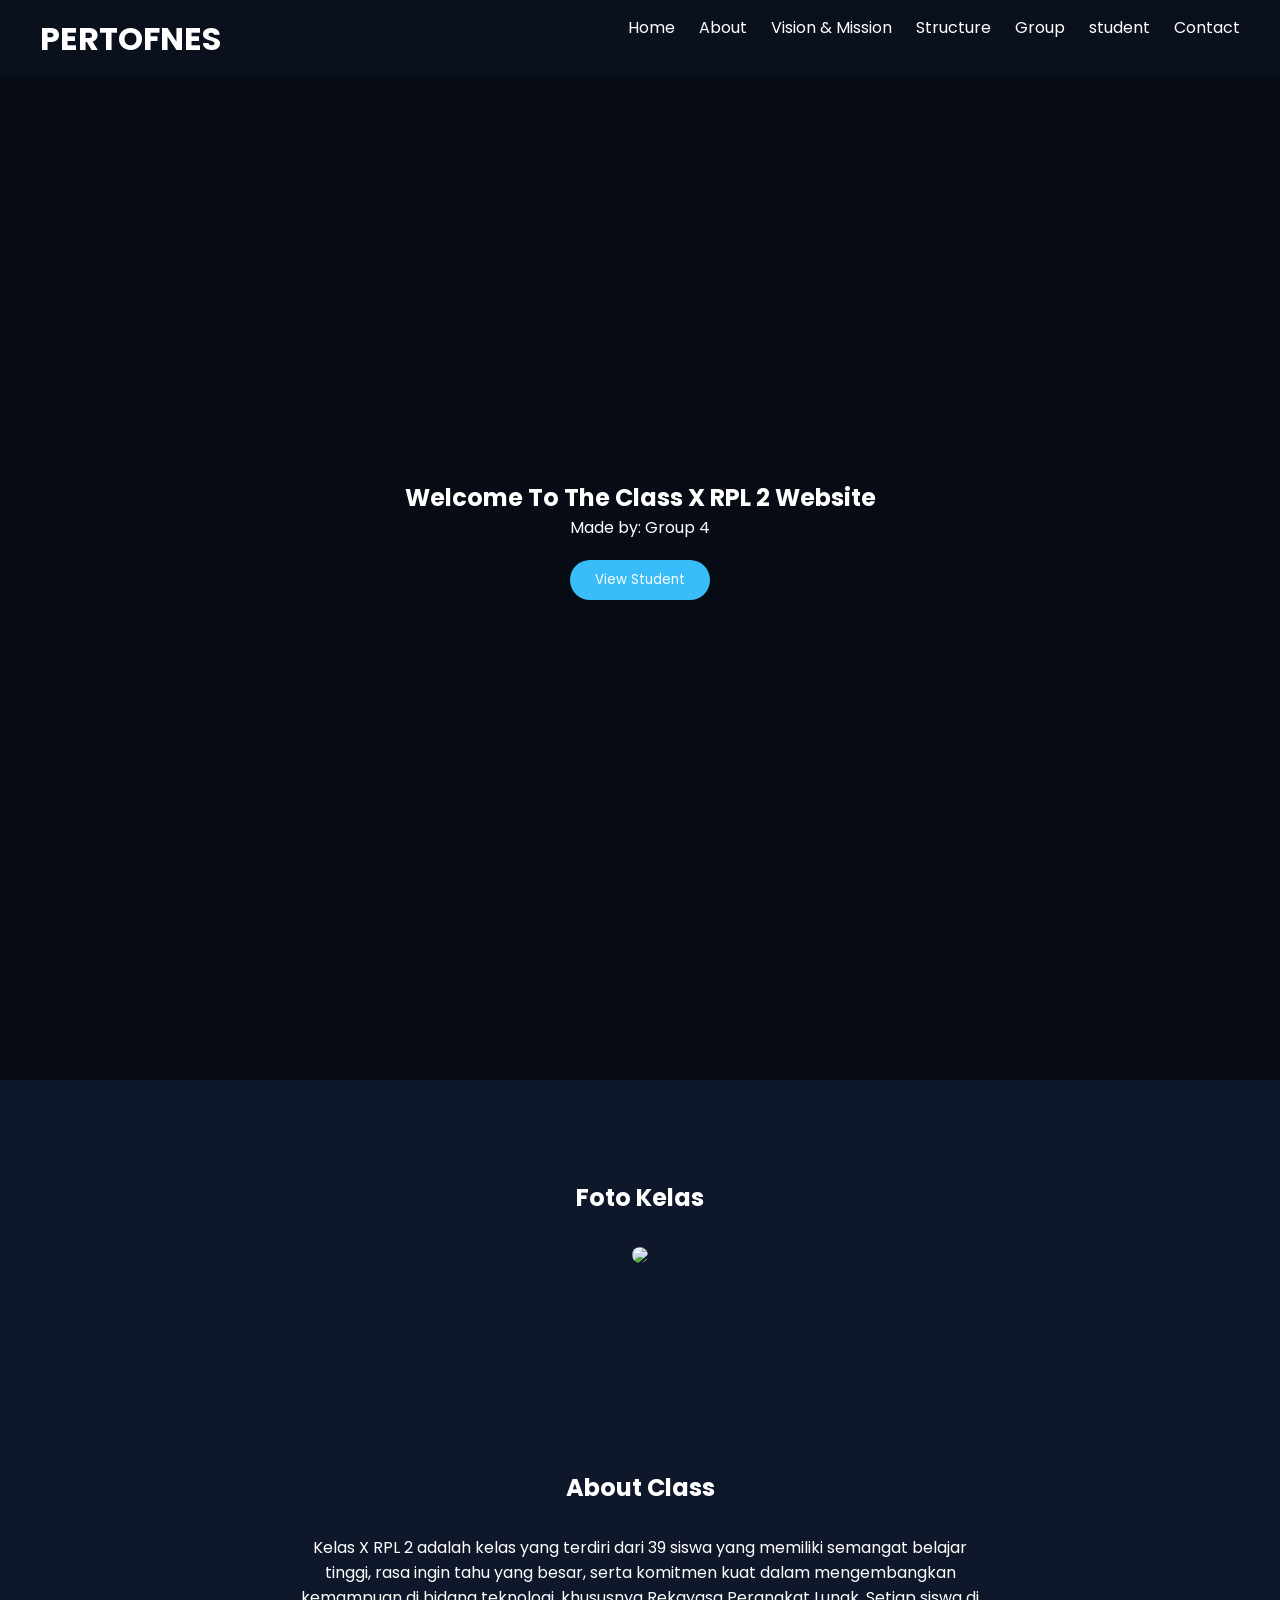
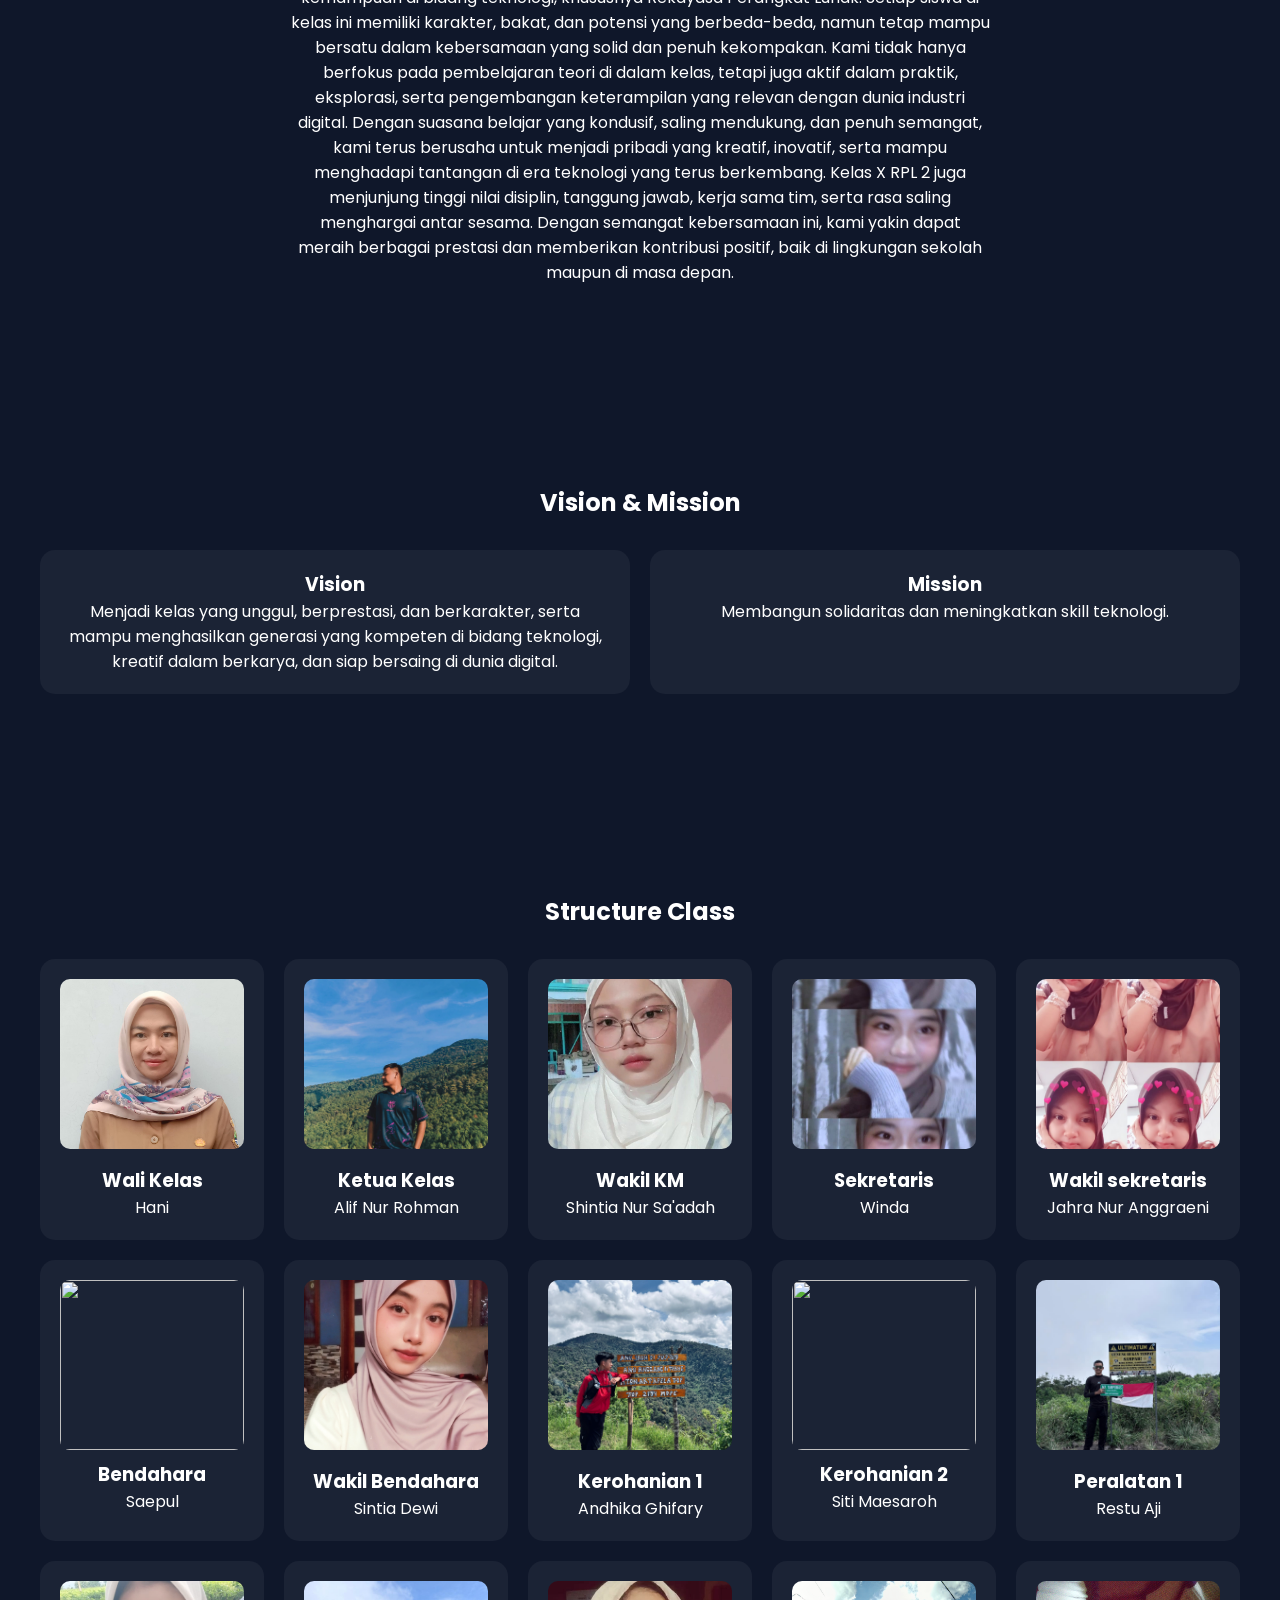
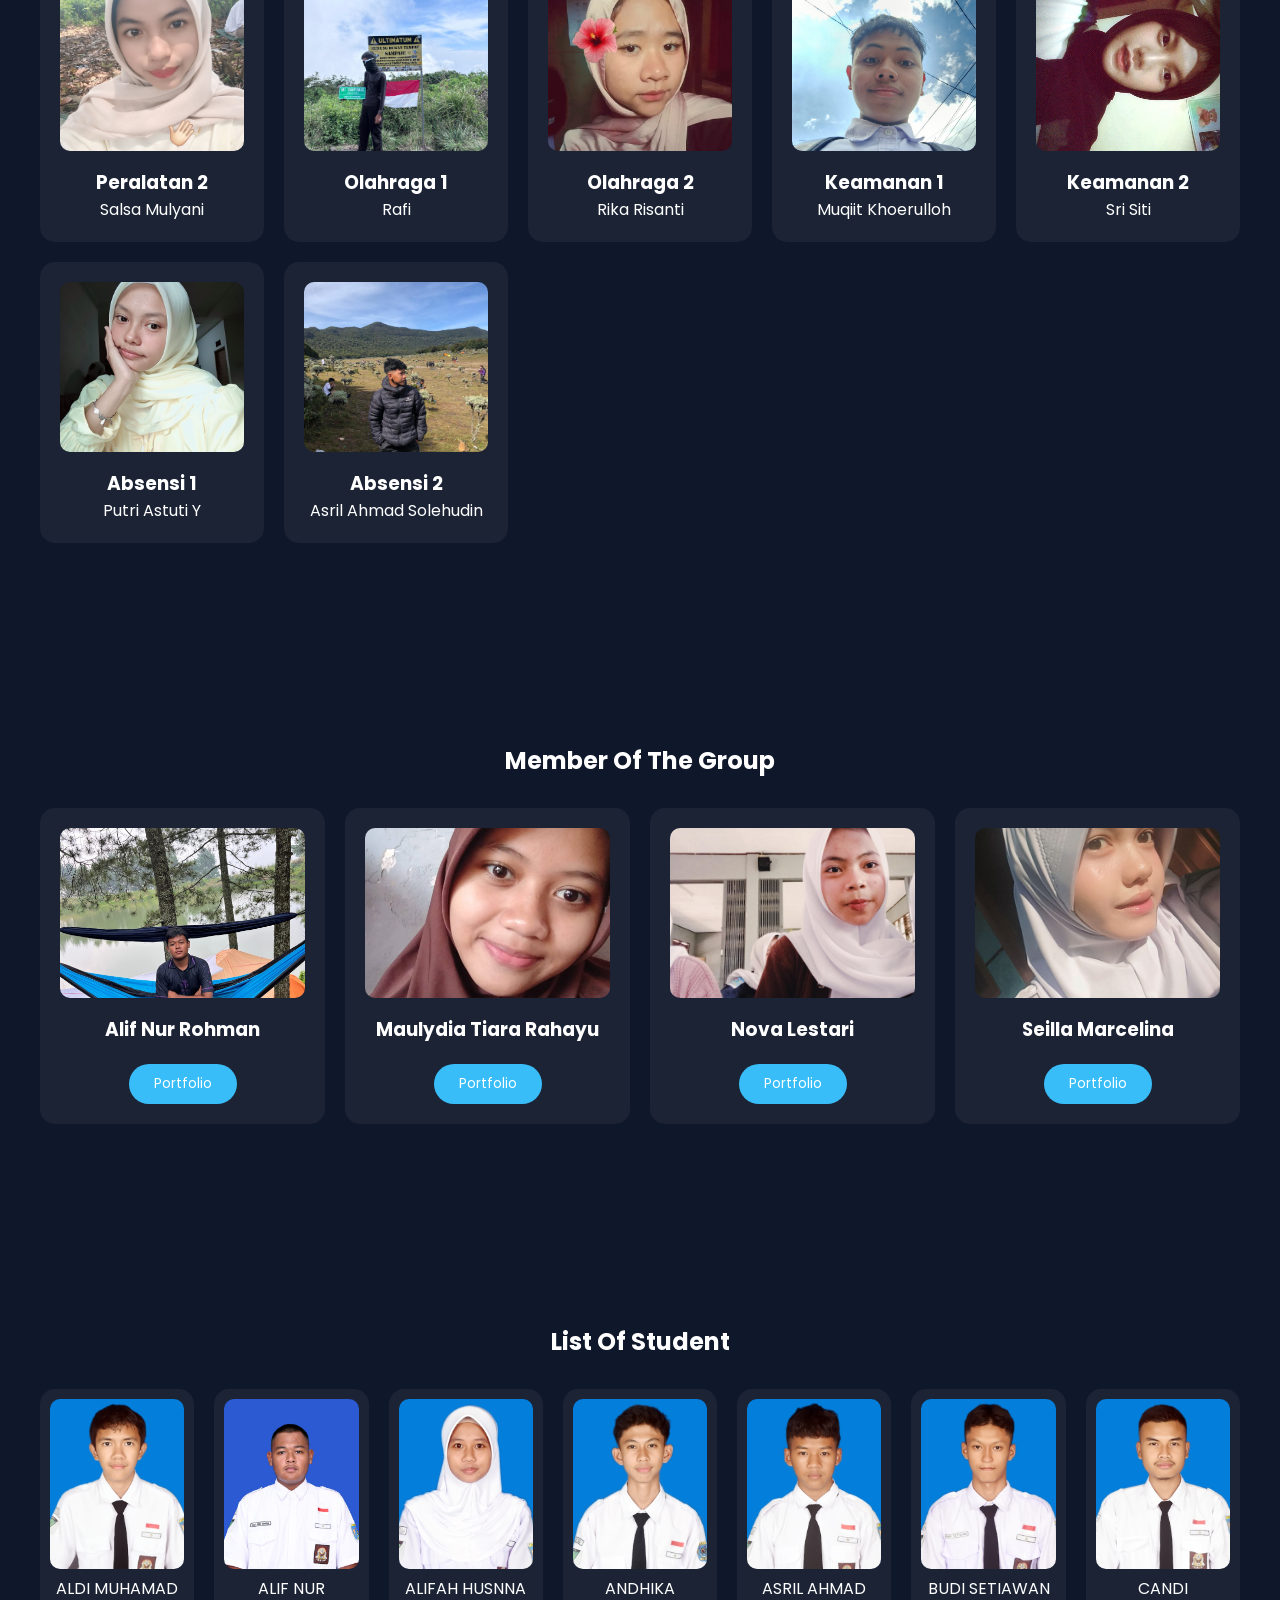
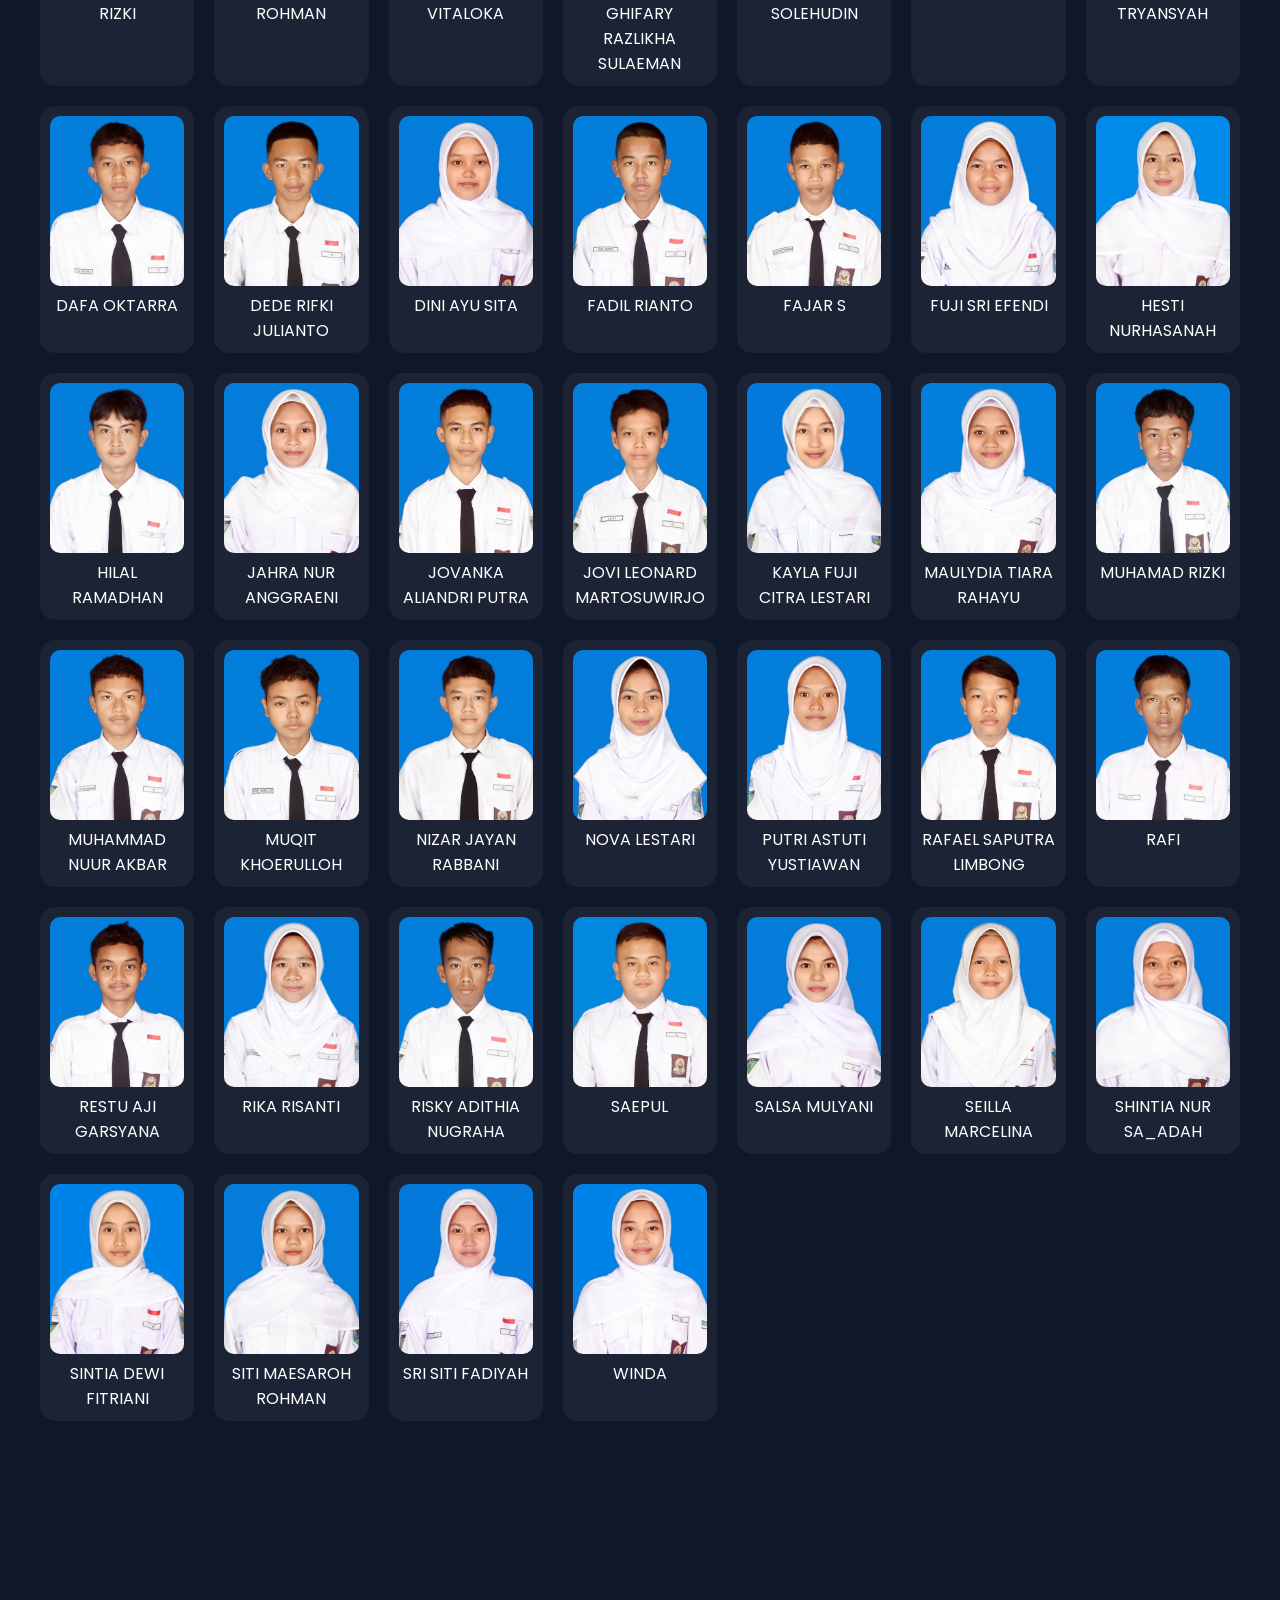
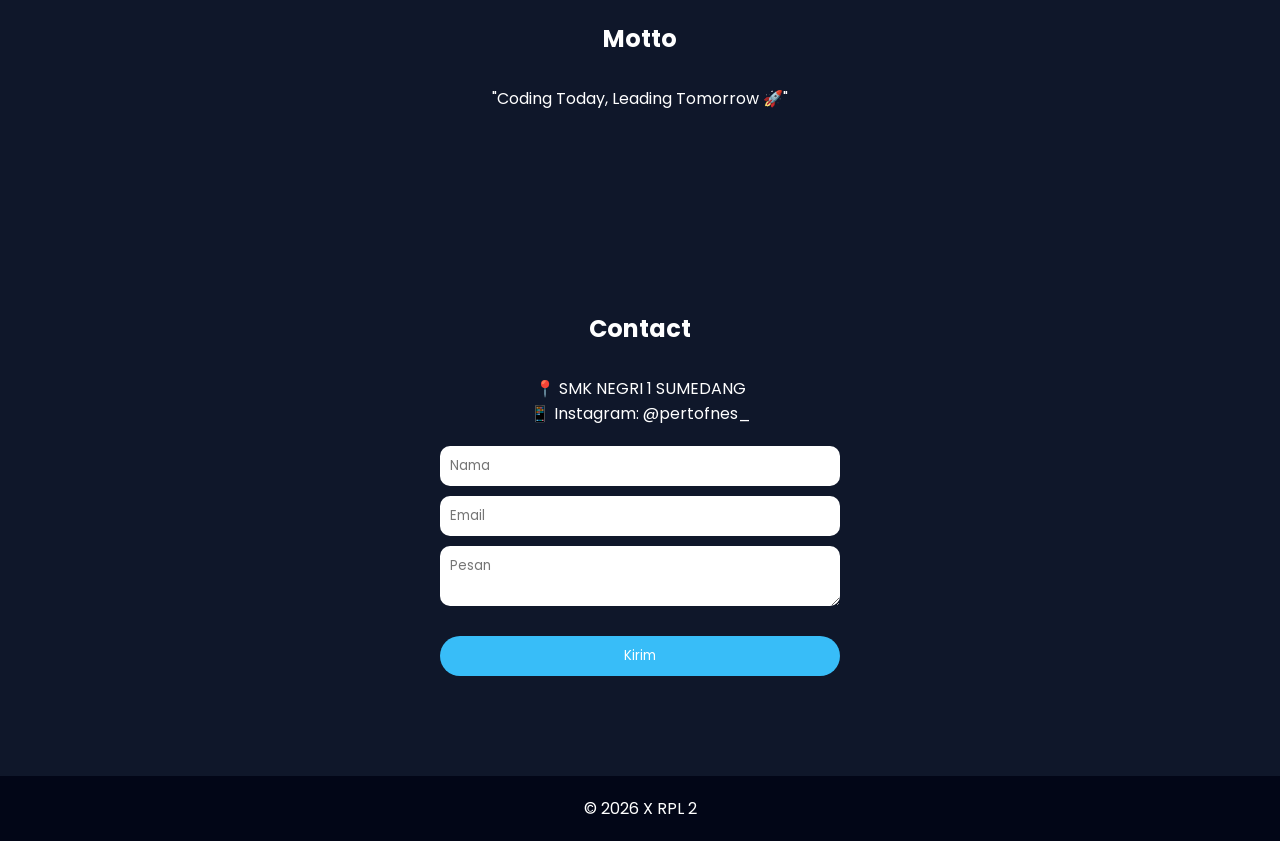
==== index.html @ 8fd311f5 "projeck pertama" ====
<!DOCTYPE html>
<html lang="id">
<head>
  <meta charset="UTF-8">
  <meta name="viewport" content="width=device-width, initial-scale=1.0">
  <title>PERTOFNES</title>

  <link rel="stylesheet" href="style.css">
  <link rel="icon" href="kls.jpg">
  <link href="https://fonts.googleapis.com/css2?family=Poppins:wght@300;500;700&display=swap" rel="stylesheet">
</head>
<body>

<header>
  <h1>PERTOFNES</h1>
  <nav>
    <a href="#home">Home</a>
    <a href="#about">About</a>
    <a href="#visi">Vision & Mission</a>
    <a href="#structure">Structure</a>
    <a href="#Group">Group</a>
    <a href="#students">student</a>
    <a href="#contact">Contact</a>
  </nav>
</header>

<!-- HERO -->
<section class="hero" id="home">
  <div>
    <h2 class="animate">Welcome To The Class X RPL 2 Website</h2>
    <p class="animate delay1">Made by: Group 4</p>
    <a href="#students"><button class="btn animate delay2">View Student</button></a>
  </div>
</section>

<!-- FOTO KELAS -->
<section>
  <h2 class="title">Foto Kelas</h2>
  <div class="center">
    <img src="fotokebutuhanweb/FOTO KLS.jpeg" class="photo">
  </div>
</section>

<!-- ABOUT -->
<section id="about">
  <h2 class="title">About Class</h2>
  <p class="center">
    Kelas X RPL 2 adalah kelas yang terdiri dari 39 siswa yang memiliki 
    semangat belajar tinggi, rasa ingin tahu yang besar, serta komitmen kuat dalam mengembangkan 
    kemampuan di bidang teknologi, khususnya Rekayasa Perangkat Lunak. 
    Setiap siswa di kelas ini memiliki karakter, bakat, dan potensi yang berbeda-beda, namun tetap
     mampu bersatu dalam kebersamaan yang solid dan penuh kekompakan.
Kami tidak hanya berfokus pada pembelajaran teori di dalam kelas, tetapi juga aktif dalam praktik, 
eksplorasi, serta pengembangan keterampilan yang relevan dengan dunia industri digital. 
Dengan suasana belajar yang kondusif, saling mendukung, dan penuh semangat, kami terus berusaha 
untuk menjadi pribadi yang kreatif, inovatif, serta mampu menghadapi tantangan 
di era teknologi yang terus berkembang.
Kelas X RPL 2 juga menjunjung tinggi nilai disiplin, tanggung jawab, kerja sama tim, serta rasa 
saling menghargai antar sesama. Dengan semangat kebersamaan ini, kami yakin dapat meraih berbagai prestasi dan memberikan kontribusi positif, baik di 
lingkungan sekolah maupun di masa depan.
  </p>
</section>

<!-- VISI MISI -->
<section id="visi">
  <h2 class="title">Vision & Mission</h2>
  <div class="grid">
    <div class="card">
      <h3>Vision</h3>
      <p>Menjadi kelas yang unggul, berprestasi, dan berkarakter, 
        serta mampu menghasilkan generasi yang kompeten di bidang teknologi,
         kreatif dalam berkarya, dan siap bersaing di dunia digital.</p>
    </div>
    <div class="card">
      <h3>Mission</h3>
      <p>Membangun solidaritas dan meningkatkan skill teknologi.</p>
    </div>
  </div>
</section>

<!-- STRUKTUR -->
<section id="structure">
  <h2 class="title">Structure Class</h2>
  <div class="grid">

    <div class="card">
      <img src="fotoorganigramkls/bu hani.jpeg">
      <h3>Wali Kelas</h3>
      <p>Hani</p>
    </div>

    <div class="card">
      <img src="fotoorganigramkls/alip.jpeg">
      <h3>Ketua Kelas</h3>
      <p>Alif Nur Rohman</p>
    </div>

    <div class="card">
      <img src="fotoorganigramkls/shintiA.jpeg">
      <h3>Wakil KM</h3>
      <p>Shintia Nur Sa'adah</p>
    </div>

    <div class="card">
      <img src="fotoorganigramkls/winda.jpeg">
      <h3>Sekretaris</h3>
      <p>Winda</p>
    </div>

    <div class="card">
      <img src="fotoorganigramkls/jahra.jpeg">
      <h3>Wakil sekretaris</h3>
      <p>Jahra Nur Anggraeni</p>
    </div>

    <div class="card">
      <img src="img/wakil.jpg">
      <h3>Bendahara</h3>
      <p>Saepul</p>
    </div>

    <div class="card">
      <img src="fotoorganigramkls/sintia d.jpeg">
      <h3>Wakil Bendahara</h3>
      <p>Sintia Dewi</p>
    </div>

    <div class="card">
      <img src="fotoorganigramkls/dika.jpeg">
      <h3>Kerohanian 1</h3>
      <p>Andhika Ghifary</p>
    </div>

    <div class="card">
      <img src="img/ketua.jpg">
      <h3>Kerohanian 2</h3>
      <p>Siti Maesaroh</p>
    </div>

    <div class="card">
      <img src="fotoorganigramkls/restu.jpeg">
      <h3>Peralatan 1</h3>
      <p>Restu Aji</p>
    </div>

    <div class="card">
      <img src="fotoorganigramkls/salsa.jpeg">
      <h3>Peralatan 2</h3>
      <p>Salsa Mulyani</p>
    </div>

    <div class="card">
      <img src="fotoorganigramkls/rafi.jpeg">
      <h3>Olahraga 1</h3>
      <p>Rafi</p>
    </div>

    <div class="card">
      <img src="fotoorganigramkls/rika.jpeg">
      <h3>Olahraga 2</h3>
      <p>Rika Risanti</p>
    </div>

    <div class="card">
      <img src="fotoorganigramkls/muqit.jpeg">
      <h3>Keamanan 1</h3>
      <p>Muqiit Khoerulloh</p>
    </div>

    <div class="card">
      <img src="fotoorganigramkls/sri.jpeg">
      <h3>Keamanan 2</h3>
      <p>Sri Siti</p>
    </div>

    <div class="card">
      <img src="fotoorganigramkls/putri.jpeg">
      <h3>Absensi 1</h3>
      <p>Putri Astuti Y</p>
    </div>

    <div class="card">
      <img src="fotoorganigramkls/asril.jpeg">
      <h3>Absensi 2</h3>
      <p>Asril Ahmad Solehudin</p>
    </div>



  </div>
</section>

<!-- Group -->
<section id="Group">
  <h2 class="title">Member Of The Group</h2>
  <div class="grid">

    <div class="card">
      <img src="fotokelompok/alif.jpeg">
      <h3>Alif Nur Rohman</h3>
      <a href="alif/index.html">
  <button class="btn">Portfolio</button>
</a>
    </div>

    <div class="card">
      <img src="fotokelompok/lydia.jpeg">
      <h3>Maulydia Tiara Rahayu</h3>
      <a href="#portfolio-alif">
  <button class="btn">Portfolio</button>
</a>
    </div>

    <div class="card">
      <img src="fotokelompok/nova.jpeg">
      <h3>Nova Lestari</h3>
      <a href="nova/index.html">
  <button class="btn">Portfolio</button>
</a>
    </div>

    <div class="card">
      <img src="fotokelompok/seila.jpeg">
      <h3>Seilla Marcelina</h3>
      <a href="seila/index.html">
  <button class="btn">Portfolio</button>
</a>
    </div>
    

  </div>
</section>

<!-- SISWA -->
<section id="students">
  <h2 class="title">List Of Student</h2>

  <div class="students">

    <!-- COPY SAMPAI 39 -->
    <div class="student">
      <img src="Foto_siswa/ALDI MUHAMAD RIZKI.jpg">
      <p>ALDI MUHAMAD RIZKI</p>
    </div>

    <div class="student">
      <img src="Foto_siswa/ALIF NUR ROHMAN.jpeg">
      <p>ALIF NUR ROHMAN</p>
    </div>

    <div class="student">
      <img src="Foto_siswa/ALIFAH HUSNNA VITALOKA-0107704383.jpg">
      <p>ALIFAH HUSNNA VITALOKA</p>
    </div>

    <div class="student">
      <img src="Foto_siswa/ANDHIKA GHIFARY RAZLIKHA SULAEMAN-0102181072.jpg">
      <p>ANDHIKA GHIFARY RAZLIKHA SULAEMAN</p>
    </div>

    <div class="student">
      <img src="Foto_siswa/ASRIL AHMAD SOLEHUDIN-0094312665.jpg">
      <p>ASRIL AHMAD SOLEHUDIN</p>
    </div>

    <div class="student">
      <img src="Foto_siswa/BUDI SETIAWAN-0098293797.jpg">
      <p>BUDI SETIAWAN</p>
    </div>

    <div class="student">
      <img src="Foto_siswa/CANDI TRYANSYAH-0098088178.jpg">
      <p>CANDI TRYANSYAH</p>
    </div>

    <div class="student">
      <img src="Foto_siswa/DAFA OKTARRA-0091550302.jpg">
      <p>DAFA OKTARRA</p>
    </div>

    <div class="student">
      <img src="Foto_siswa/DEDE RIFKI JULIANTO-0094046490.jpg">
      <p>DEDE RIFKI JULIANTO</p>
    </div>

    <div class="student">
      <img src="Foto_siswa/DINI AYU SITA-0096106230.jpg">
      <p>DINI AYU SITA</p>
    </div>

    <div class="student">
      <img src="Foto_siswa/FADIL RIANTO-0103361212.jpg">
      <p>FADIL RIANTO</p>
    </div>

    <div class="student">
      <img src="Foto_siswa/FAJAR SHAFIYYURRAHMAN-0098194234.jpg">
      <p>FAJAR S</p>
    </div>

    <div class="student">
      <img src="Foto_siswa/FUJI SRI EFENDI-0109288271.jpg">
      <p>FUJI SRI EFENDI</p>
    </div>

    <div class="student">
      <img src="Foto_siswa/HESTI NURHASANAH-0091072971.jpg">
      <p>HESTI NURHASANAH</p>
    </div>

    <div class="student">
      <img src="Foto_siswa/HILAL RAMADHAN-0095144870.jpg">
      <p>HILAL RAMADHAN</p>
    </div>

    <div class="student">
      <img src="Foto_siswa/JAHRA NUR ANGGRAENI-0107583847.jpg">
      <p>JAHRA NUR ANGGRAENI</p>
    </div>

    <div class="student">
      <img src="Foto_siswa/JOVANKA ALIANDRI PUTRA-0094616075.jpg">
      <p>JOVANKA ALIANDRI PUTRA</p>
    </div>

    <div class="student">
      <img src="Foto_siswa/JOVI LEONARD MARTOSUWIRJO-0105346986.jpg">
      <p>JOVI LEONARD MARTOSUWIRJO</p>
    </div>

    <div class="student">
      <img src="Foto_siswa/KAYLA FUJI CITRA LESTARI-0094347606.jpg">
      <p>KAYLA FUJI CITRA LESTARI</p>
    </div>

    <div class="student">
      <img src="Foto_siswa/MAULYDIA TIARA RAHAYU-0103993760.jpg">
      <p>MAULYDIA TIARA RAHAYU</p>
    </div>

    <div class="student">
      <img src="Foto_siswa/MUHAMAD RIZKI-0092310372.jpg">
      <p>MUHAMAD RIZKI</p>
    </div>

    <div class="student">
      <img src="Foto_siswa/MUHAMMAD NUUR AKBAR-0092349039.jpg">
      <p>MUHAMMAD NUUR AKBAR</p>
    </div>

    <div class="student">
      <img src="Foto_siswa/MUQIT KHOERULLOH-0094655628.jpg">
      <p>MUQIT KHOERULLOH</p>
    </div>

    <div class="student">
      <img src="Foto_siswa/NIZAR JAYAN RABBANI-0106928569.jpg">
      <p>NIZAR JAYAN RABBANI</p>
    </div>

    <div class="student">
      <img src="Foto_siswa/NOVA LESTARI-010500634.jpg">
      <p>NOVA LESTARI</p>
    </div>

    <div class="student">
      <img src="Foto_siswa/PUTRI ASTUTI YUSTIAWAN-0098525504.jpg">
      <p>PUTRI ASTUTI YUSTIAWAN</p>
    </div>

    <div class="student">
      <img src="Foto_siswa/RAFAEL SAPUTRA LIMBONG-0104493377.jpg">
      <p>RAFAEL SAPUTRA LIMBONG</p>
    </div>

    <div class="student">
      <img src="Foto_siswa/RAFI-0105453886.jpg">
      <p>RAFI</p>
    </div>

    <div class="student">
      <img src="Foto_siswa/RESTU AJI GARSYANA-0106902743.jpg">
      <p>RESTU AJI GARSYANA</p>
    </div>

    <div class="student">
      <img src="Foto_siswa/RIKA RISANTI-0108927209.jpg">
      <p>RIKA RISANTI</p>
    </div>

    <div class="student">
      <img src="Foto_siswa/RISKY ADITHIA NUGRAHA-0108529882.jpg">
      <p>RISKY ADITHIA NUGRAHA</p>
    </div>

    <div class="student">
      <img src="Foto_siswa/SAEPUL-3099812889.jpg">
      <p>SAEPUL</p>
    </div>

    <div class="student">
      <img src="Foto_siswa/SALSA MULYANI-0101814347.jpg">
      <p>SALSA MULYANI</p>
    </div>

    <div class="student">
      <img src="Foto_siswa/SEILLA MARCELINA-0103711868.jpg">
      <p>SEILLA MARCELINA</p>
    </div>

    <div class="student">
      <img src="Foto_siswa/SHINTIA NUR SA_ADAH0103362442.jpg">
      <p>SHINTIA NUR SA_ADAH</p>
    </div>

    <div class="student">
      <img src="Foto_siswa/SINTIA DEWI FITRIANI-0098276782.jpg">
      <p>SINTIA DEWI FITRIANI</p>
    </div>

    <div class="student">
      <img src="Foto_siswa/SITI MAESAROH ROHMAN-0103262822.jpg">
      <p>SITI MAESAROH ROHMAN</p>
    </div>

    <div class="student">
      <img src="Foto_siswa/SRI SITI FADIYAH-0102488785.jpg">
      <p>SRI SITI FADIYAH</p>
    </div>

    <div class="student">
      <img src="Foto_siswa/WINDA-0094052680.jpg">
      <p>WINDA</p>
    </div>

  </div>
</section>

<!-- MOTTO -->
<section>
  <h2 class="title">Motto</h2>
  <p class="center">"Coding Today, Leading Tomorrow 🚀"</p>
</section>


<!-- CONTACT -->
<section id="contact">
  <h2 class="title">Contact</h2>

  <div class="contact-box">
    <p>📍 SMK NEGRI 1 SUMEDANG</p>
    <p>📱 Instagram: @pertofnes_</p>
  </div>

  <form class="contact-form">
    <input type="text" placeholder="Nama">
    <input type="email" placeholder="Email">
    <textarea placeholder="Pesan"></textarea>

    <button class="btn">Kirim</button>
  </form>
</section>
<footer>
  <p>© 2026 X RPL 2</p>
</footer>

<!-- POPUP FOTO -->
<div id="popup" class="popup">
  <span class="close">&times;</span>
  <img src="" id="popup-img" class="popup-img">
</div>

<script src="script.js"></script>

</body>
</html>
---- style.css ----
html {
  scroll-behavior: smooth;
}

* {
  margin: 0;
  padding: 0;
  box-sizing: border-box;
  font-family: 'Poppins', sans-serif;
}

body {
  background: #0f172a;
  color: white;
}

/* NAV */
header {
  position: fixed;
  width: 100%;
  display: flex;
  justify-content: space-between;
  padding: 15px 40px;

  background: rgba(15,23,42,0.4);
  backdrop-filter: blur(10px);

  z-index: 1000;
}

nav a {
  margin-left: 20px;
  color: white;
  text-decoration: none;
}

nav a:hover {
  color: #38bdf8;
}

.hero {
  height: 120vh;
  display: flex;
  justify-content: center;
  align-items: center;
  text-align: center;
  position: relative;
  overflow: hidden;

  background:
  linear-gradient(rgba(0,0,0,0.5),
  rgba(0,0,0,0.5)),
  url('fotokebutuhanweb/background.jpeg    ');

  background-size: cover;
  background-position: center;

  animation: zoomBg 10s infinite alternate;
}

/* ISI HERO */
.hero div{
  position: relative;
  z-index: 2;
}

/* ANIMASI FOTO */
@keyframes zoomBg {

  0%{
    background-size:100%;
  }

  100%{
    background-size:110%;
  }

}

/* BUTTON */
.btn {
  margin-top: 20px;
  padding: 10px 25px;
  border-radius: 25px;
  border: none;
  background: #38bdf8;
  color: white;
  cursor: pointer;
}

/* SECTION */
section {
  padding: 100px 40px;
}

.title {
  text-align: center;
  margin-bottom: 30px;
}

.center {
  text-align: center;
  max-width: 700px;
  margin: auto;
}

/* FOTO */
.photo {
  width: 80%;
  max-width: 800px;
  border-radius: 20px;
}

/* GRID */
.grid {
  display: grid;
  grid-template-columns: repeat(auto-fit,minmax(200px,1fr));
  gap: 20px;
}

/* CARD */
.card {
  background: rgba(255,255,255,0.05);
  padding: 20px;
  border-radius: 15px;
  text-align: center;
  transition: 0.3s;
}

.card img {
  width: 100%;
  height: 170px;
  object-fit: cover;
  border-radius: 10px;
  margin-bottom: 10px;
}

.card:hover {
  transform: translateY(-8px);
  box-shadow: 0 0 15px #38bdf8;
}

/* SISWA */
.students {
  display: grid;
  grid-template-columns: repeat(auto-fill, minmax(150px,1fr));
  gap: 20px;
}

.student {
  background: rgba(255,255,255,0.05);
  padding: 10px;
  border-radius: 15px;
  text-align: center;
  transition: 0.3s;
}

.student:hover {
  transform: scale(1.05);
  box-shadow: 0 0 15px #38bdf8;
}

.student img {
  width: 100%;
  height: 170px;
  object-fit: cover;
  border-radius: 10px;
}



/* CONTACT */
.contact-box {
  text-align: center;
  margin-bottom: 20px;
}

.contact-form {
  display: flex;
  flex-direction: column;
  max-width: 400px;
  margin: auto;
}

.contact-form input,
.contact-form textarea {
  margin-bottom: 10px;
  padding: 10px;
  border-radius: 10px;
  border: none;
}

/* FOOTER */
footer {
  text-align: center;
  padding: 20px;
  background: #020617;
}

/* ANIMASI */
.animate {
  opacity: 0;
  transform: translateY(30px);
  animation: fade 1s forwards;
}

.delay1 {animation-delay:0.3s;}
.delay2 {animation-delay:0.6s;}

@keyframes fade {
  to {opacity:1; transform:translateY(0);}
}

/* POPUP FOTO */
.popup{
  display:none;
  position:fixed;
  top:0;
  left:0;
  width:100%;
  height:100%;
  background:rgba(0,0,0,0.9);
  justify-content:center;
  align-items:center;
  z-index:9999;
}

.popup-img{
  max-width:90%;
  max-height:90%;
  border-radius:20px;
}

.close{
  position:absolute;
  top:20px;
  right:35px;
  color:white;
  font-size:40px;
  cursor:pointer;
}
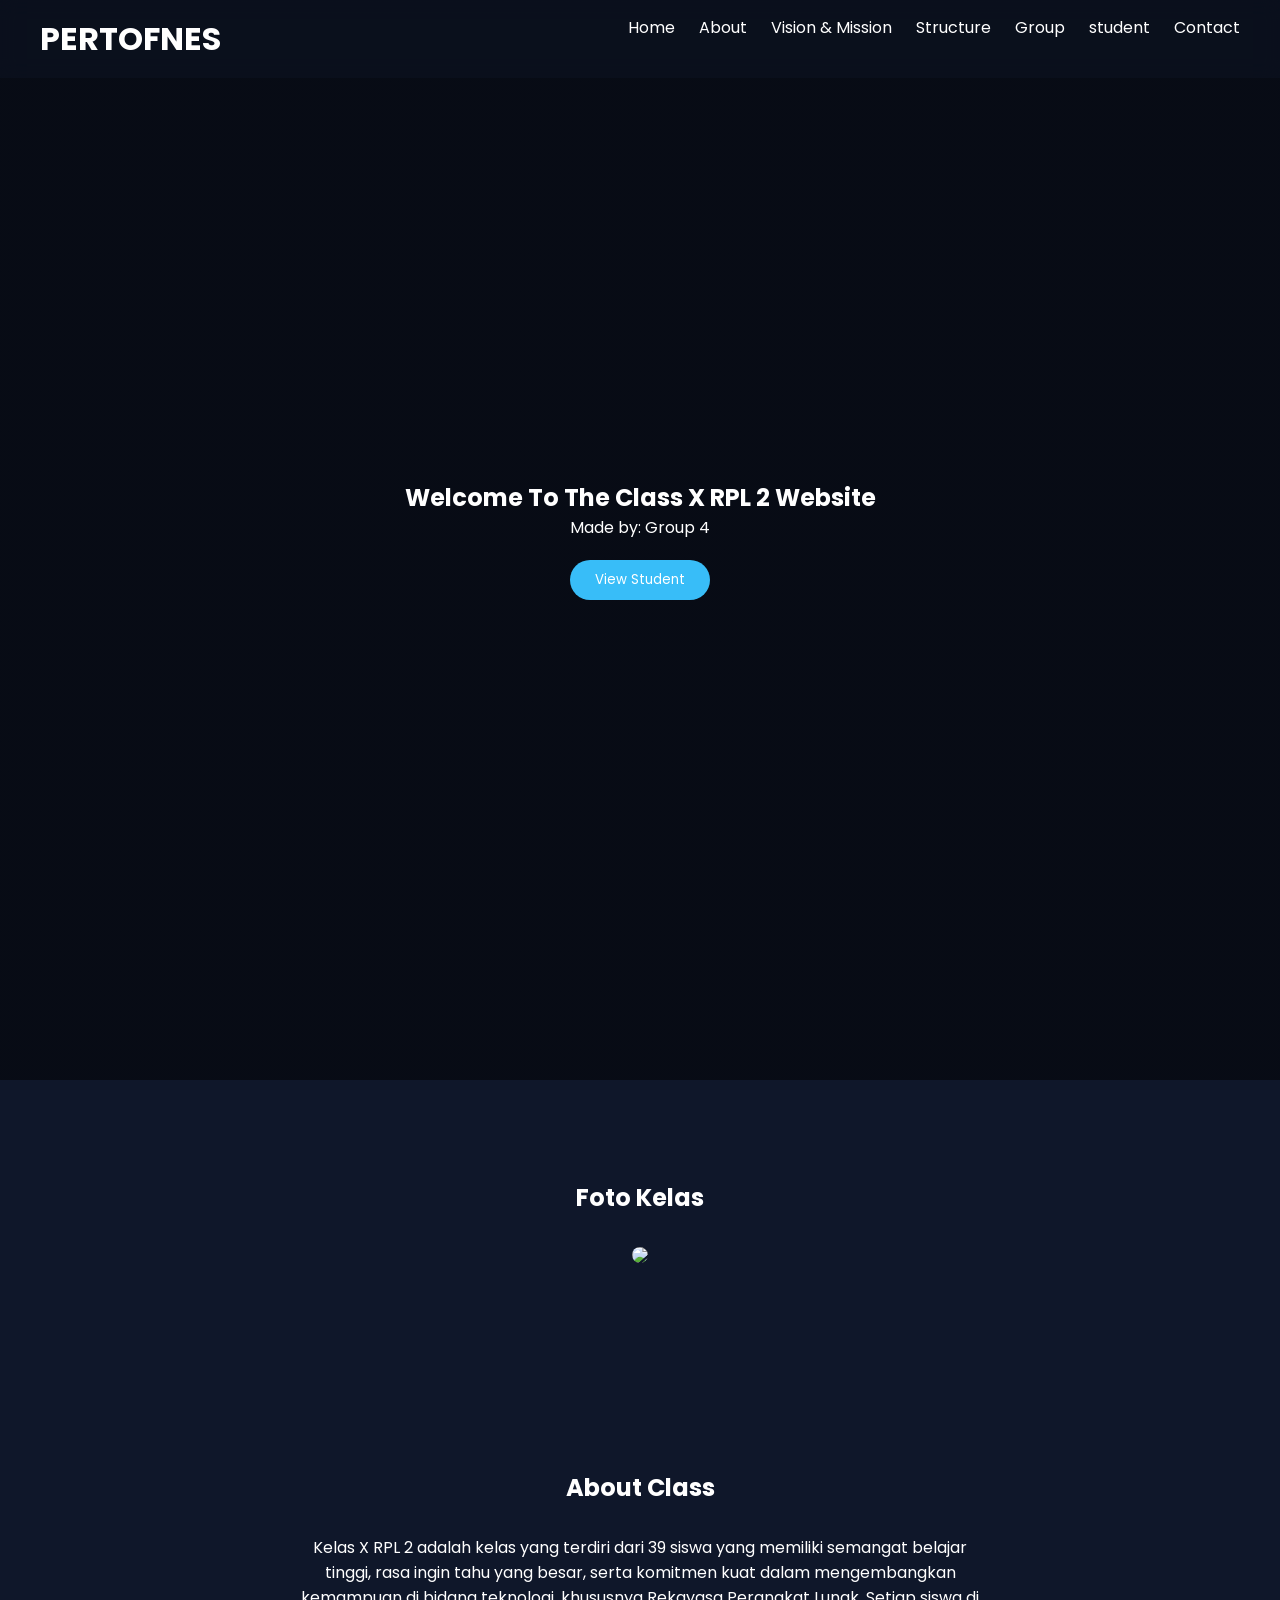
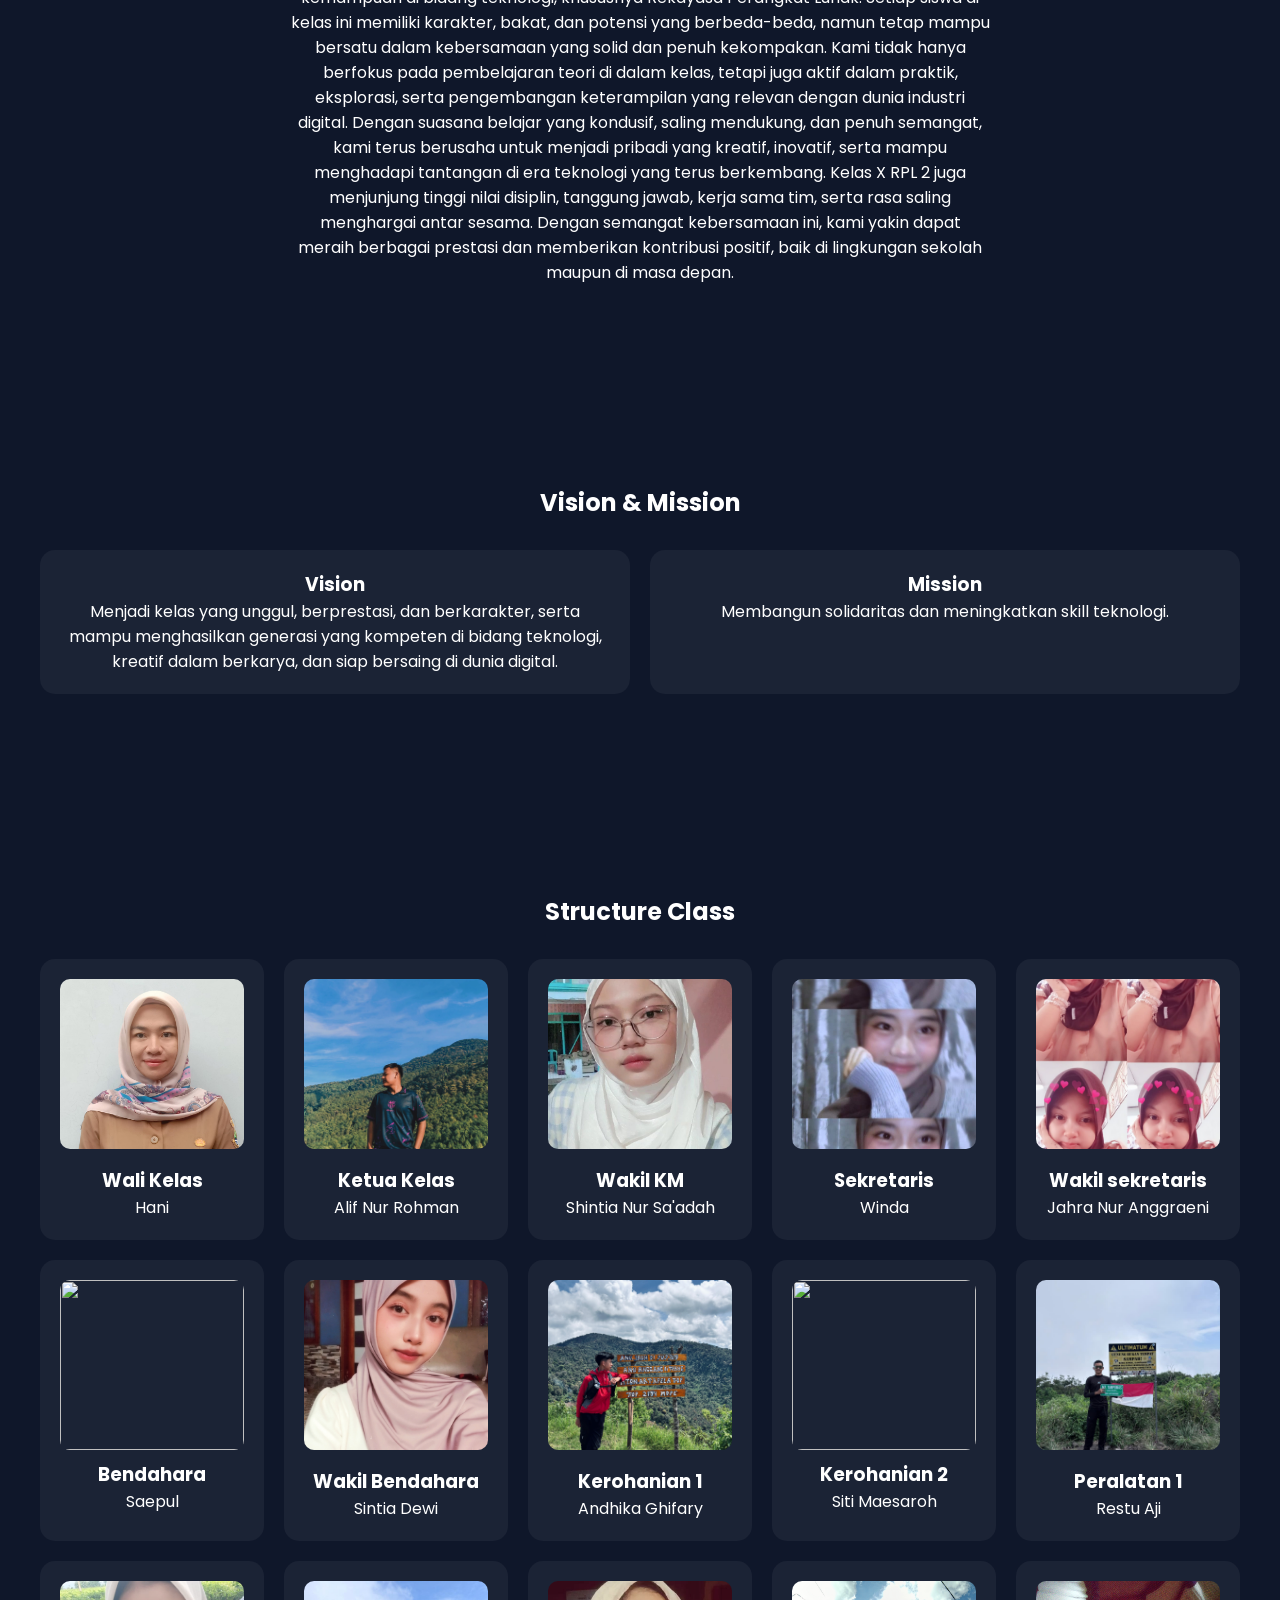
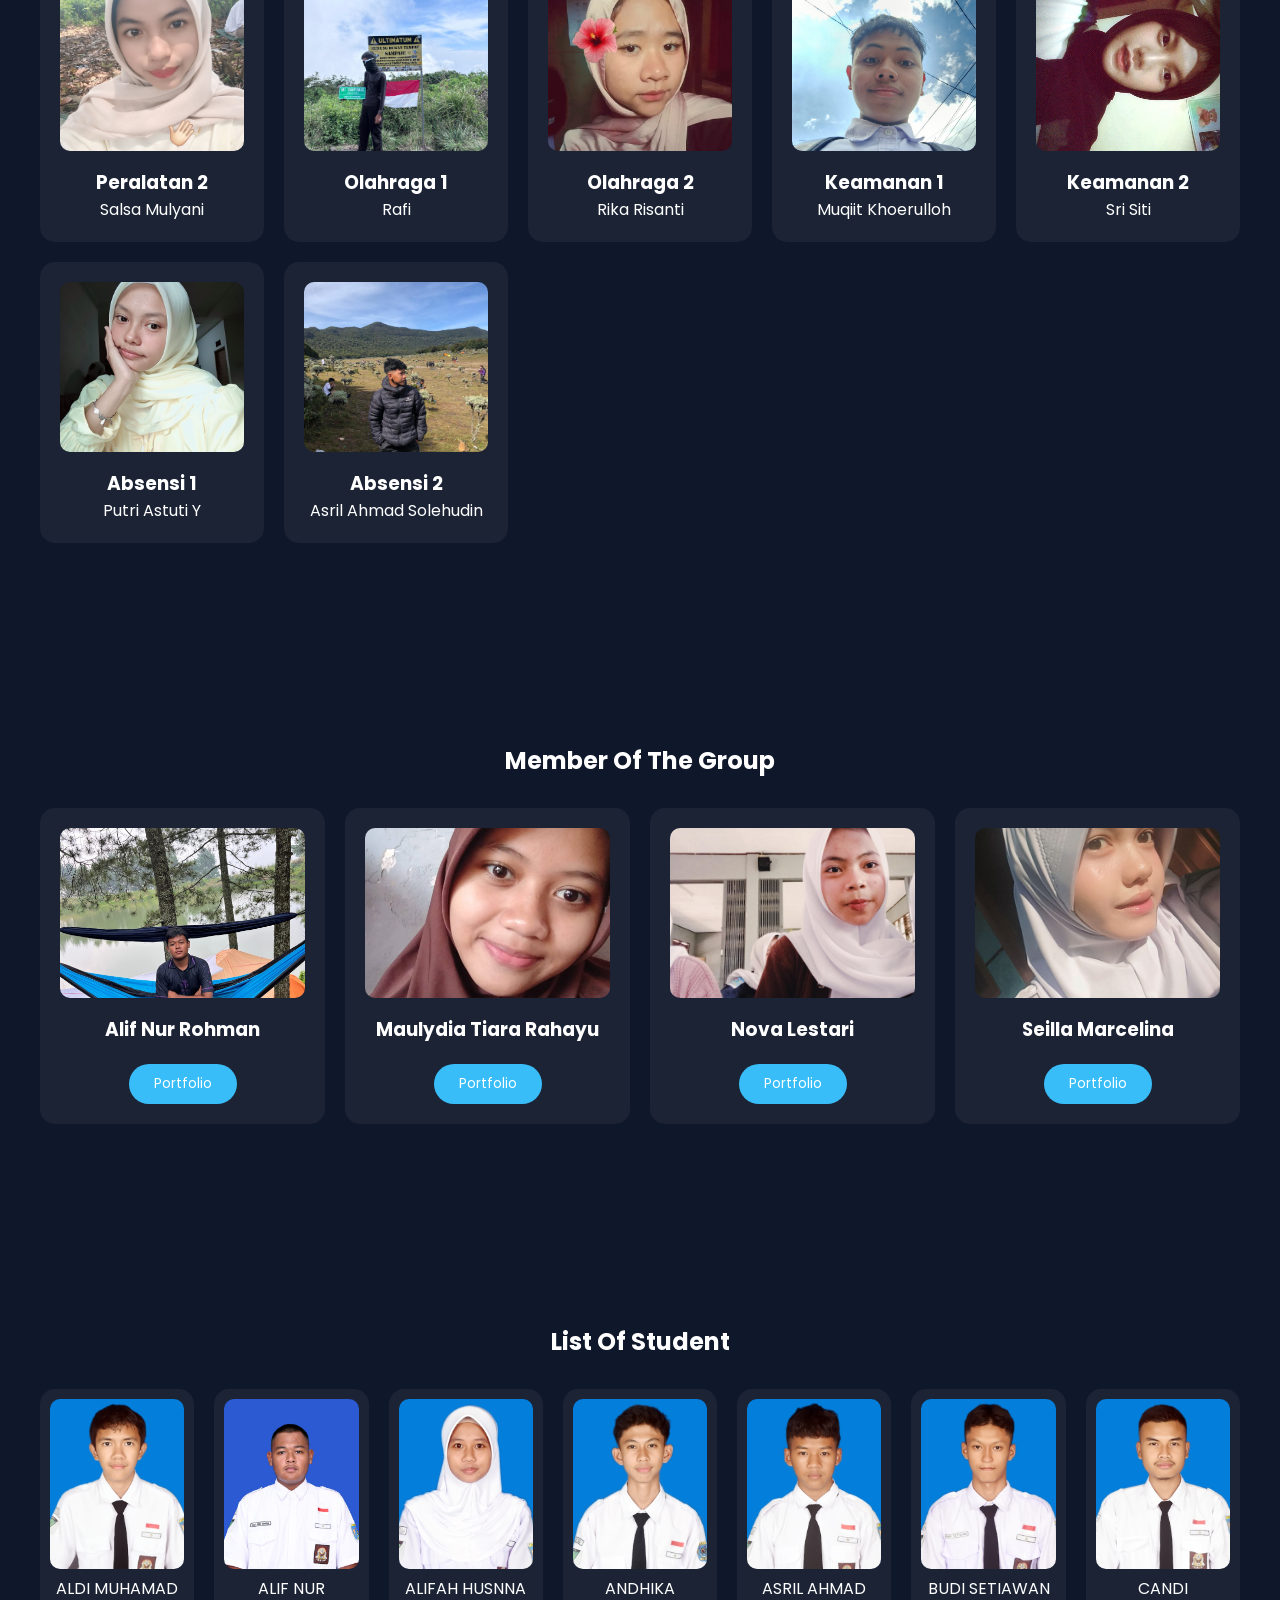
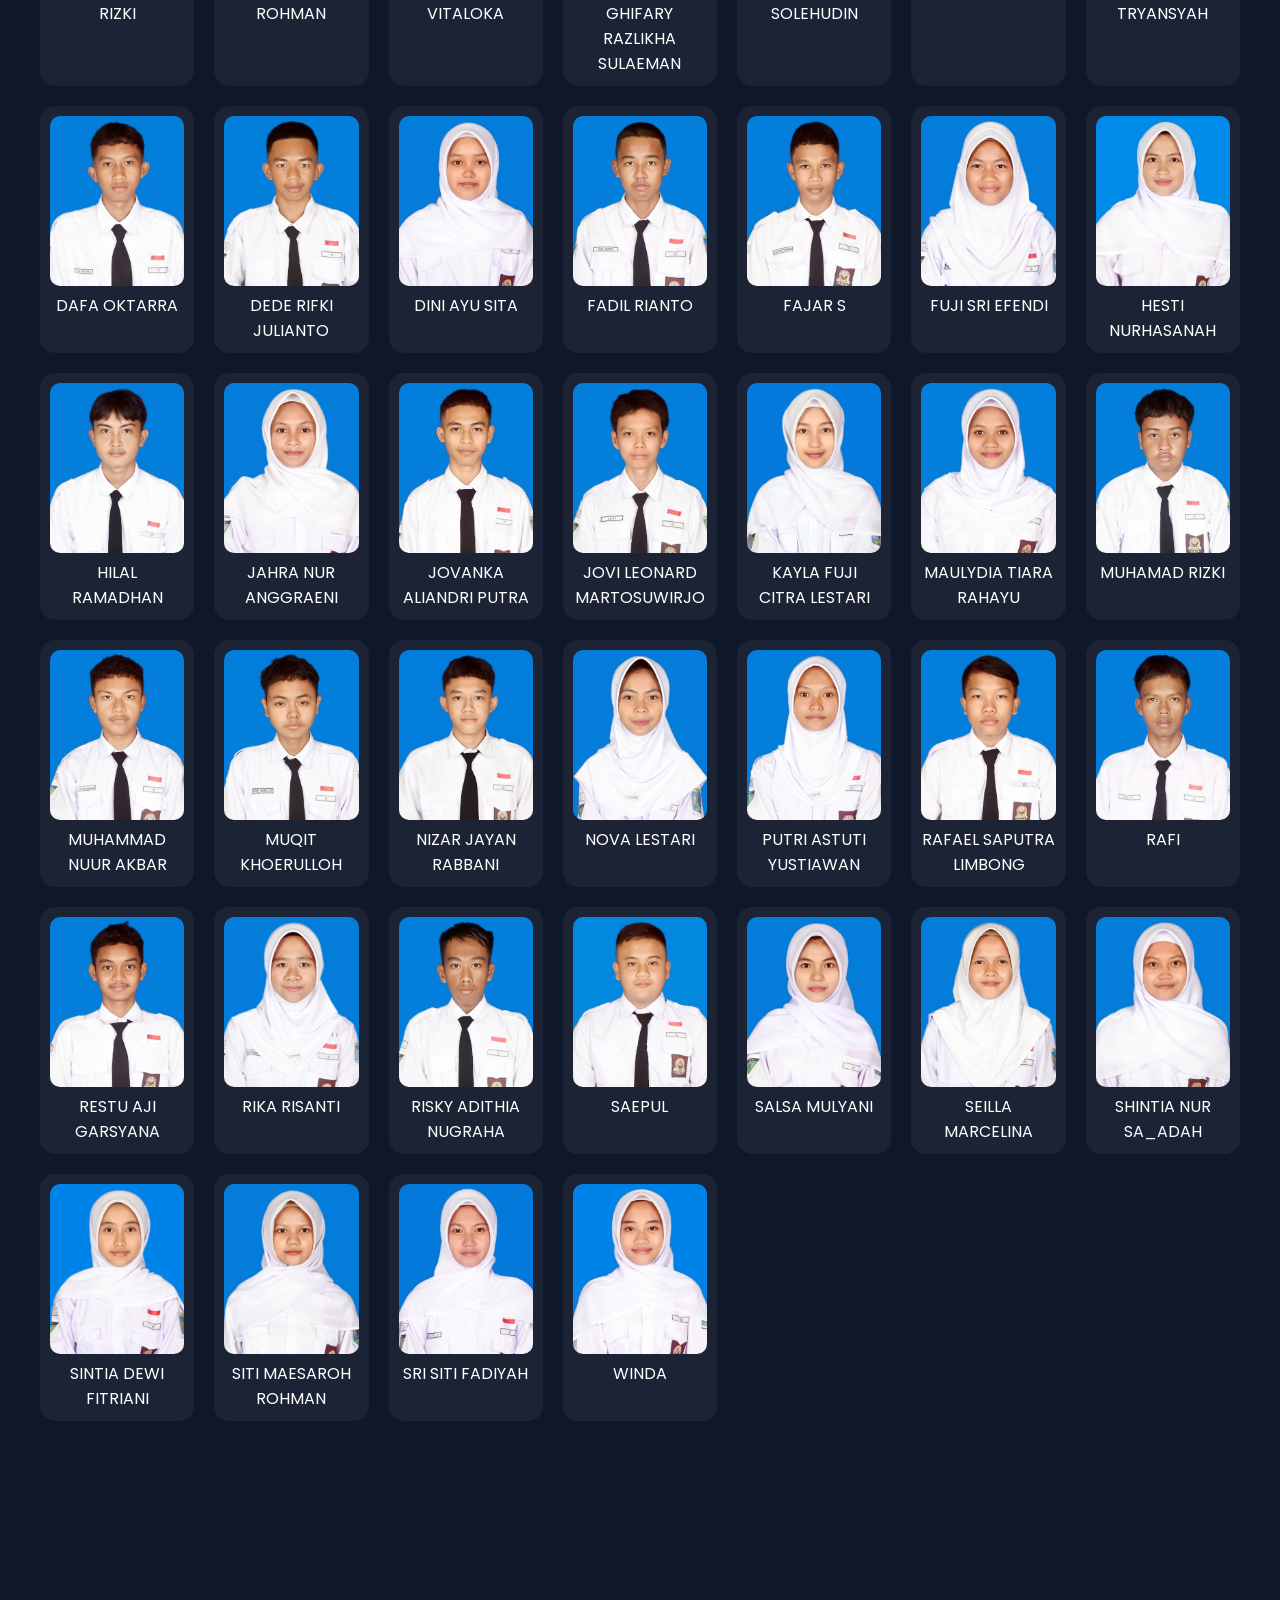
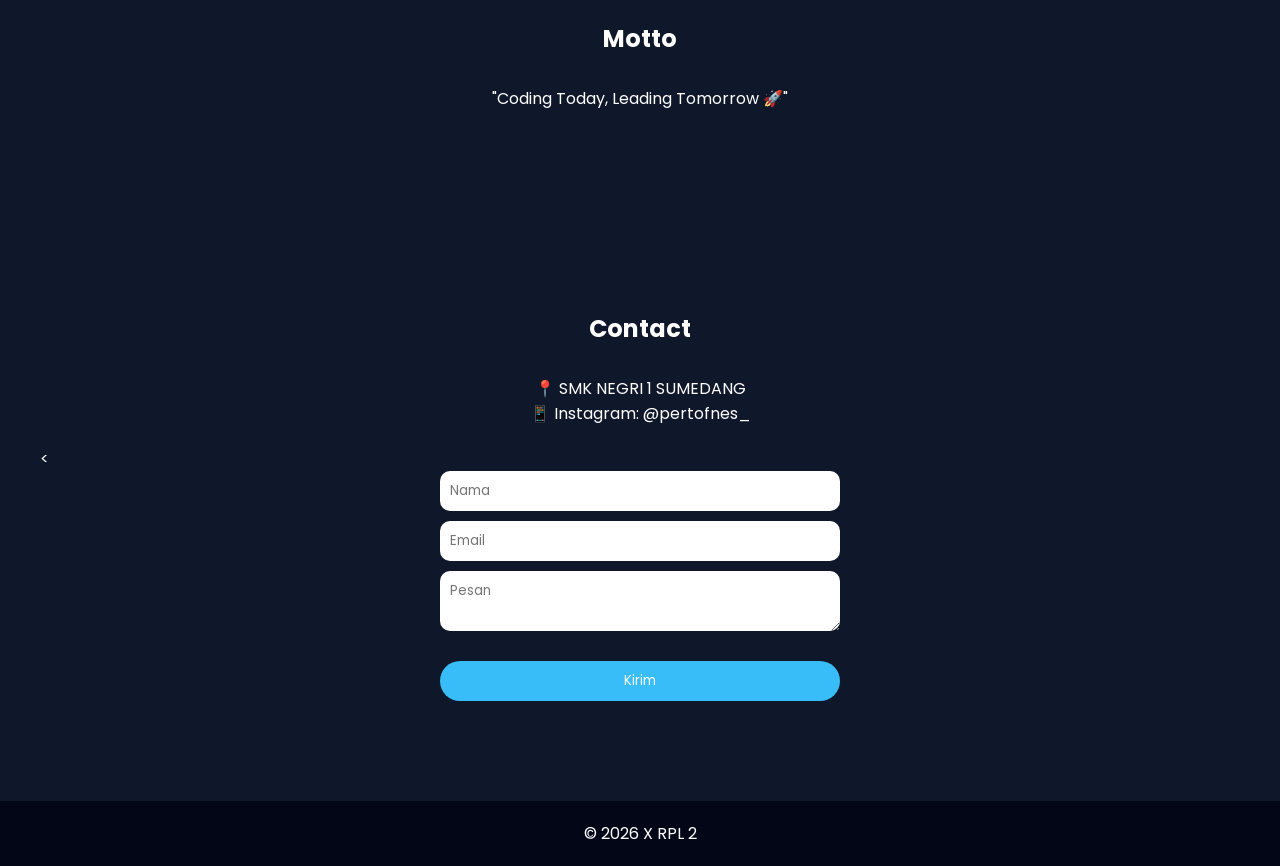
==== commit f9471e6d: "Update index.html" ====
--- a/index.html
+++ b/index.html
@@ -452,13 +452,19 @@
     <p>📱 Instagram: @pertofnes_</p>
   </div>
 
-  <form class="contact-form">
-    <input type="text" placeholder="Nama">
-    <input type="email" placeholder="Email">
-    <textarea placeholder="Pesan"></textarea>
-
-    <button class="btn">Kirim</button>
-  </form>
+  <<form class="contact-form"
+action="https://formspree.io/f/mlgvlvpy"
+method="POST">
+
+  <input type="text" name="nama" placeholder="Nama">
+
+  <input type="email" name="email" placeholder="Email">
+
+  <textarea name="pesan" placeholder="Pesan"></textarea>
+
+  <button class="btn" type="submit">Kirim</button>
+
+</form>
 </section>
 <footer>
   <p>© 2026 X RPL 2</p>
--- a/style.css
+++ b/style.css
@@ -55,7 +55,7 @@
   background-size: cover;
   background-position: center;
 
-  animation: zoomBg 10s infinite alternate;
+
 }
 
 /* ISI HERO */
@@ -238,4 +238,111 @@
   color:white;
   font-size:40px;
   cursor:pointer;
+}
+
+/* RESPONSIVE HP */
+@media(max-width:768px){
+
+  .hero{
+    height: 120vh;
+    padding: 20px;
+
+    background-position: center;
+    background-size: cover;
+  }
+
+  .hero h2{
+    font-size: 28px;
+  }
+
+  .hero p{
+    font-size: 14px;
+  }
+
+  header{
+    padding: 12px 20px;
+  }
+
+  nav{
+    display: flex;
+    flex-wrap: wrap;
+    justify-content: center;
+    gap: 10px;
+  }
+
+  nav a{
+    margin-left: 0;
+    font-size: 12px;
+  }
+
+}
+
+/* MOBILE */
+@media screen and (max-width: 768px){
+
+  header{
+    padding: 10px;
+    flex-direction: column;
+    gap: 10px;
+  }
+
+  nav{
+    display: flex;
+    flex-wrap: wrap;
+    justify-content: center;
+    gap: 10px;
+  }
+
+  nav a{
+    margin: 0;
+    font-size: 12px;
+  }
+
+  .hero{
+    min-height: 100vh !important;
+    padding: 20px;
+    background-size: cover !important;
+    background-position: center !important;
+  }
+
+  .hero h2{
+    font-size: 26px;
+  }
+
+  .hero p{
+    font-size: 14px;
+  }
+
+  section{
+    padding: 70px 20px;
+  }
+
+  .photo{
+    width: 100%;
+  }
+
+}
+
+@media screen and (max-width:768px){
+
+  .hero{
+    background-size: contain;
+    background-repeat: no-repeat;
+    background-position: center top;
+    background-color: #0f172a;
+  }
+
+}
+
+@media screen and (max-width:768px){
+
+  .hero{
+    background-size: contain !important;
+    background-repeat: no-repeat;
+    background-position: top center;
+
+    min-height: 100vh;
+    background-color: #0f172a;
+  }
+
 }
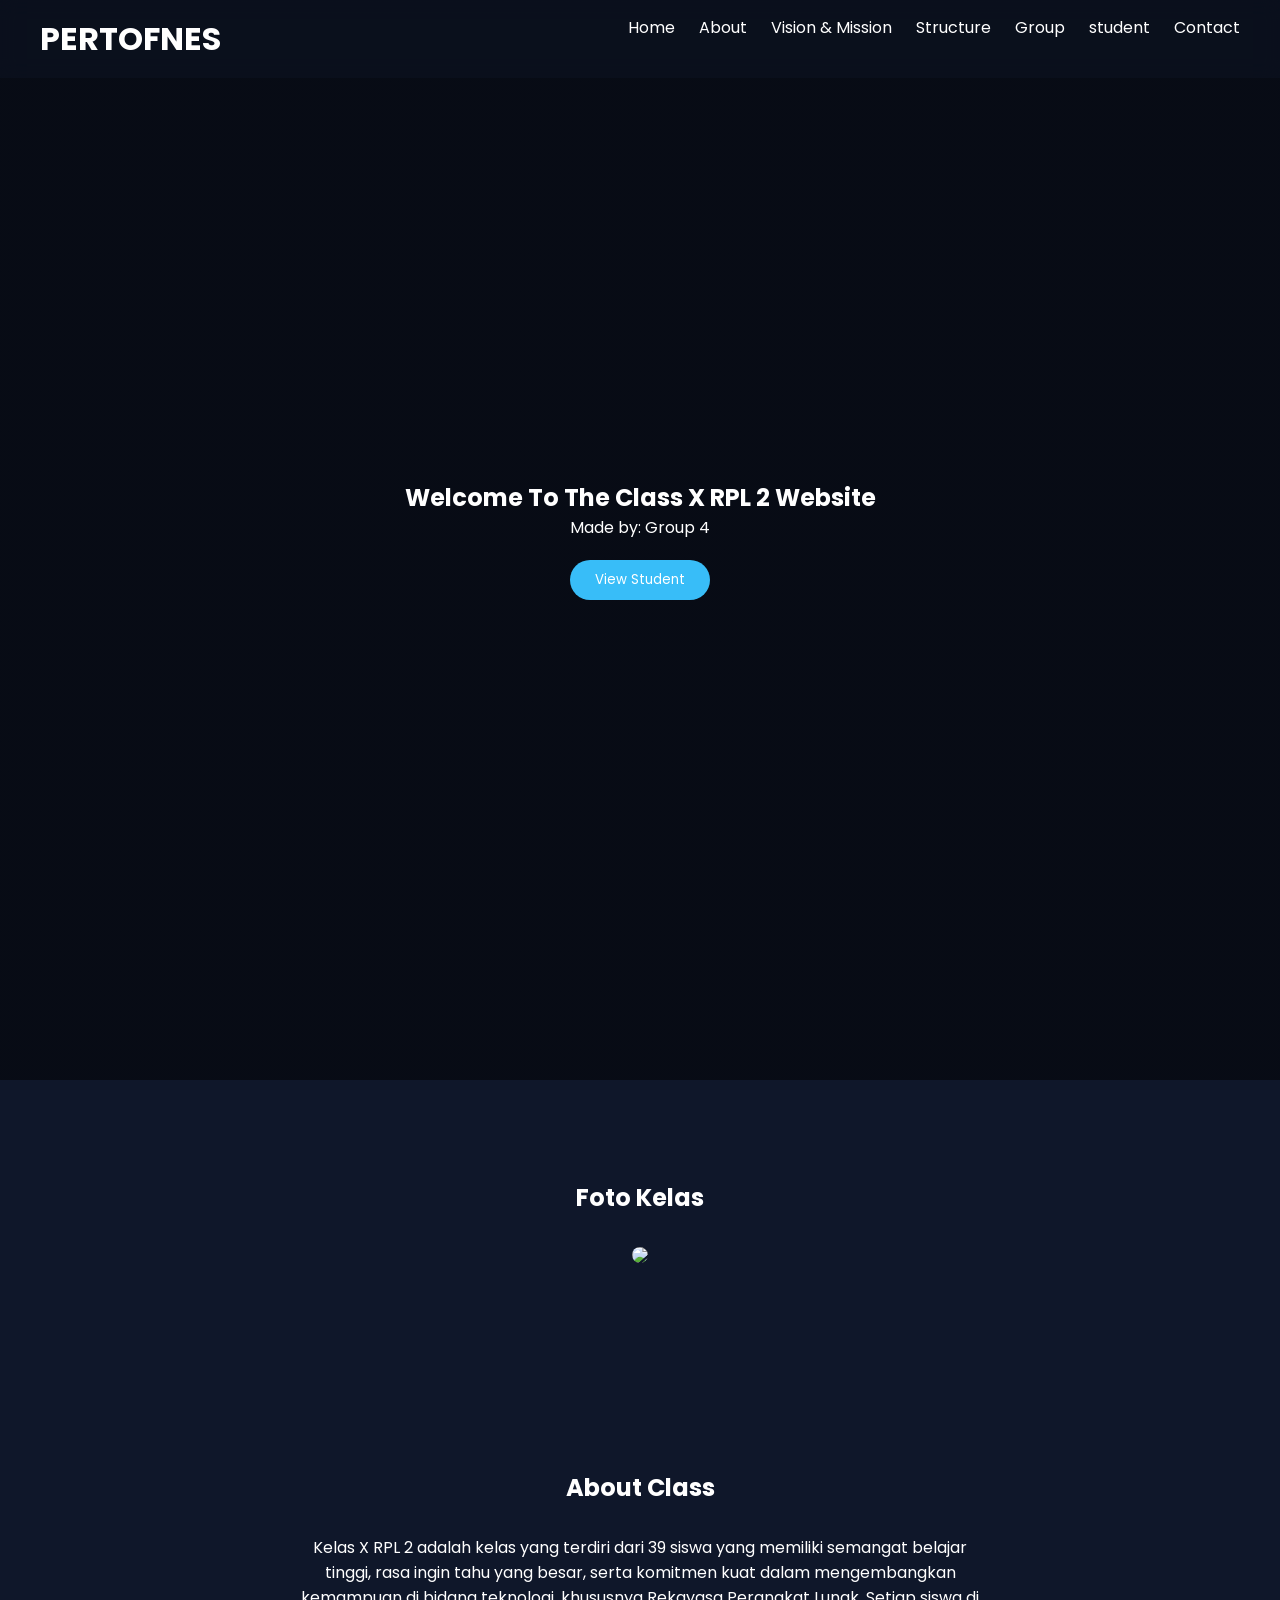
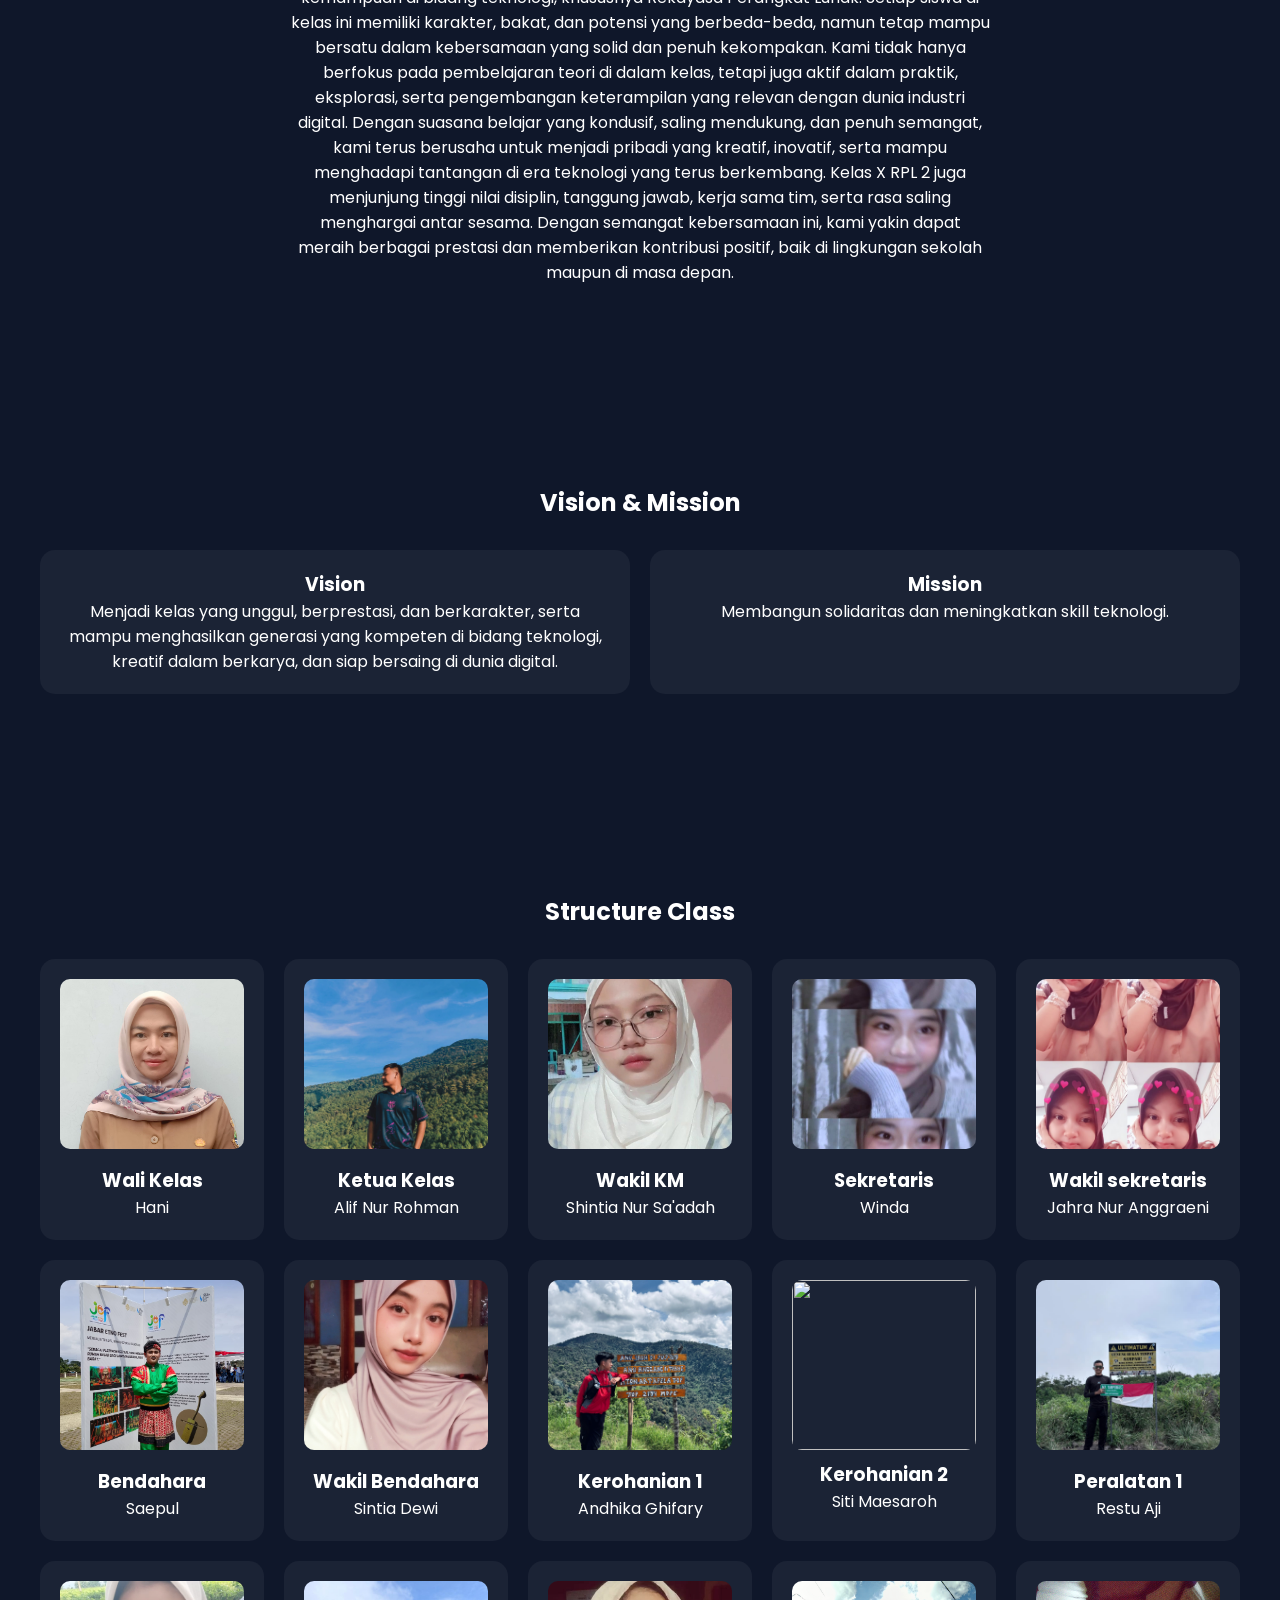
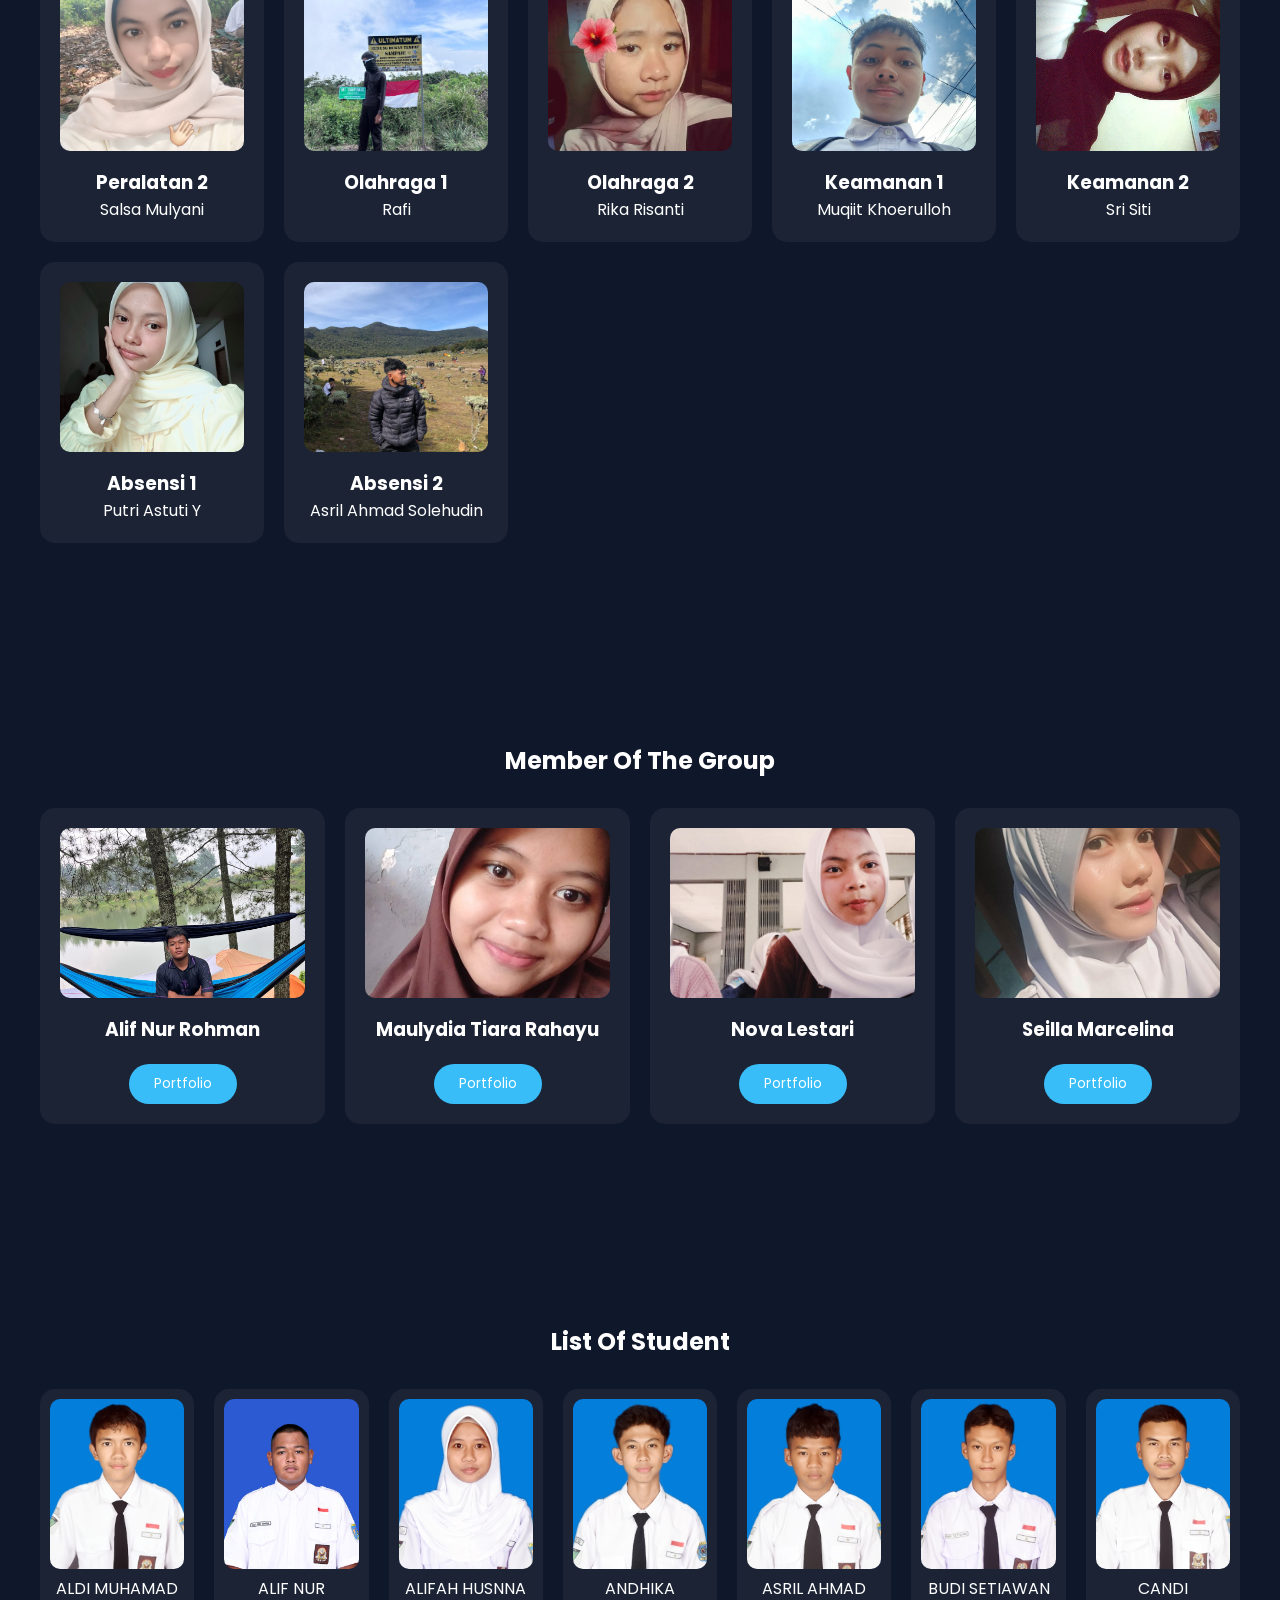
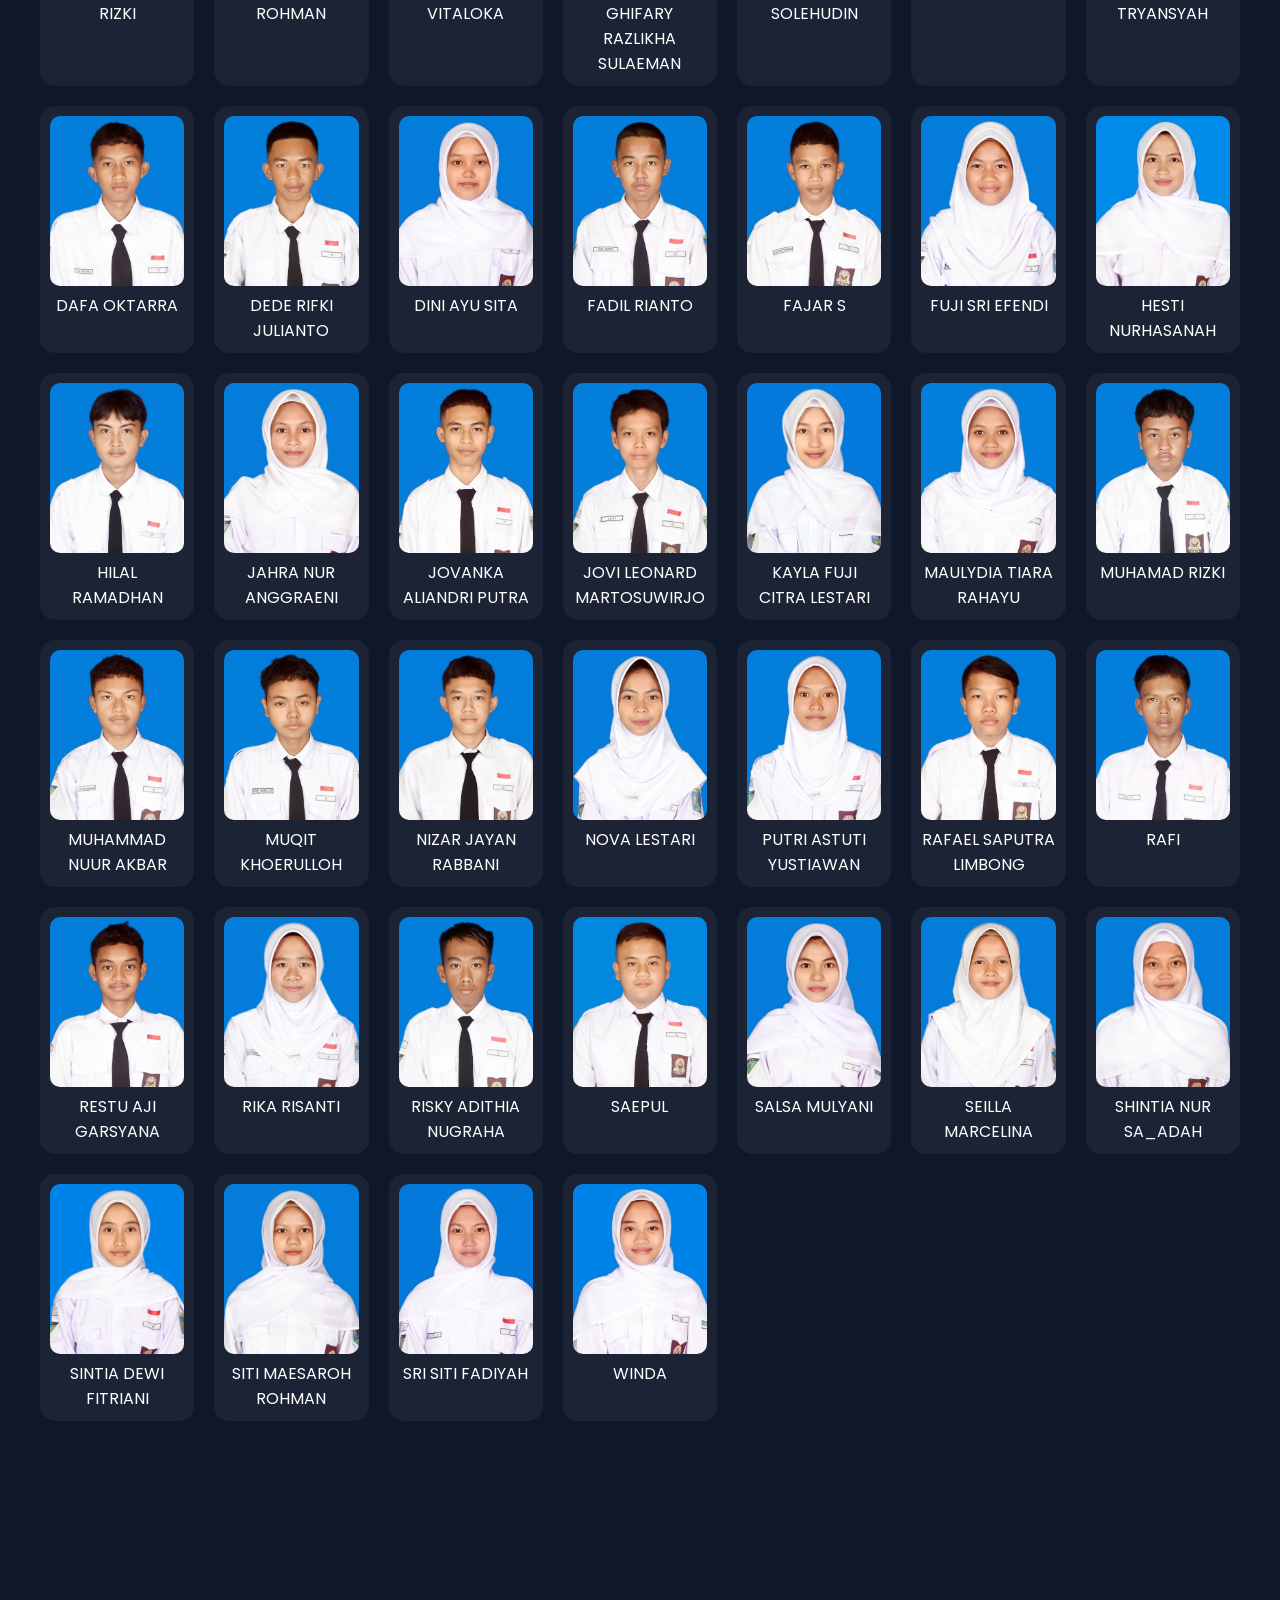
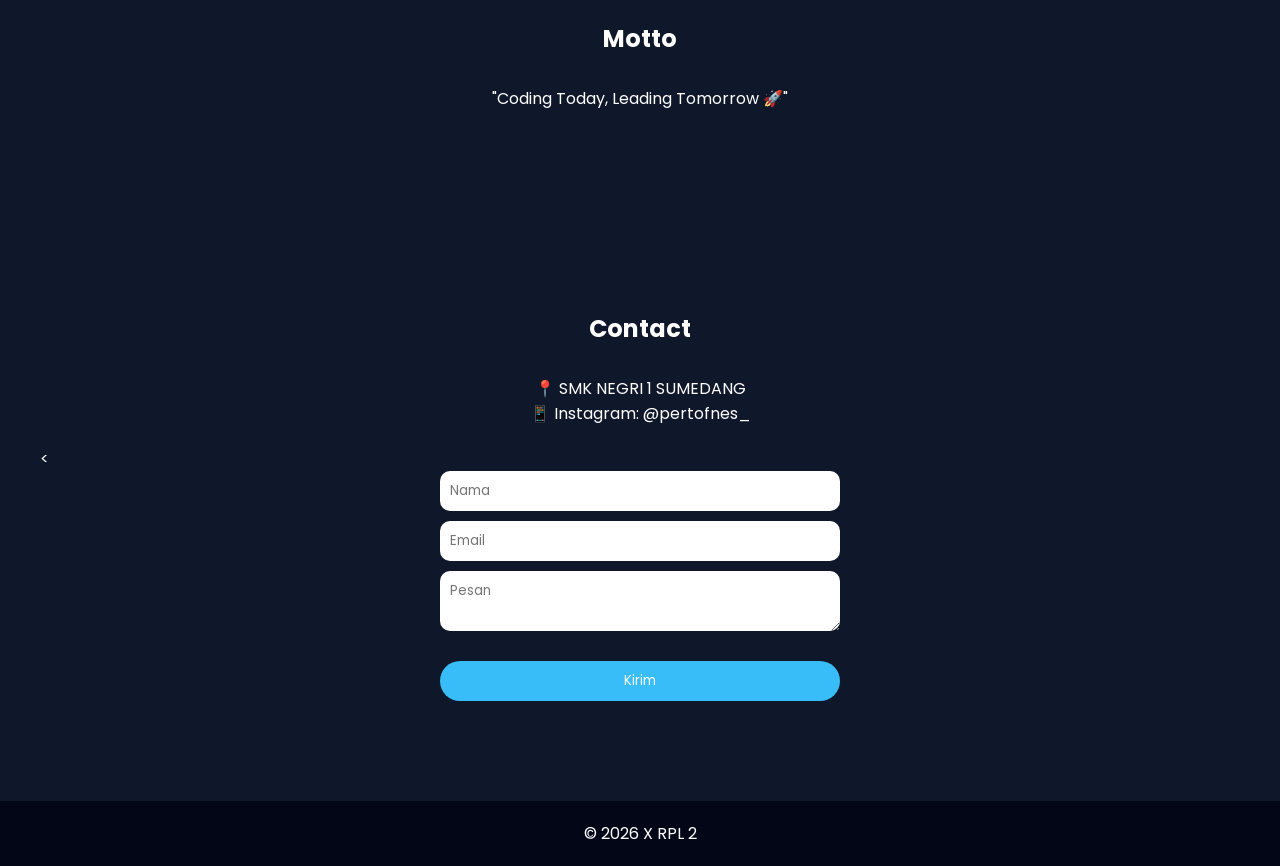
==== commit cfc7e8c4: "update pertama" ====
--- a/index.html
+++ b/index.html
@@ -114,7 +114,7 @@
     </div>
 
     <div class="card">
-      <img src="img/wakil.jpg">
+      <img src="fotoorganigramkls/saepul.jpeg">
       <h3>Bendahara</h3>
       <p>Saepul</p>
     </div>
@@ -206,7 +206,7 @@
     <div class="card">
       <img src="fotokelompok/lydia.jpeg">
       <h3>Maulydia Tiara Rahayu</h3>
-      <a href="#portfolio-alif">
+      <a href="maulydia/index.html">
   <button class="btn">Portfolio</button>
 </a>
     </div>
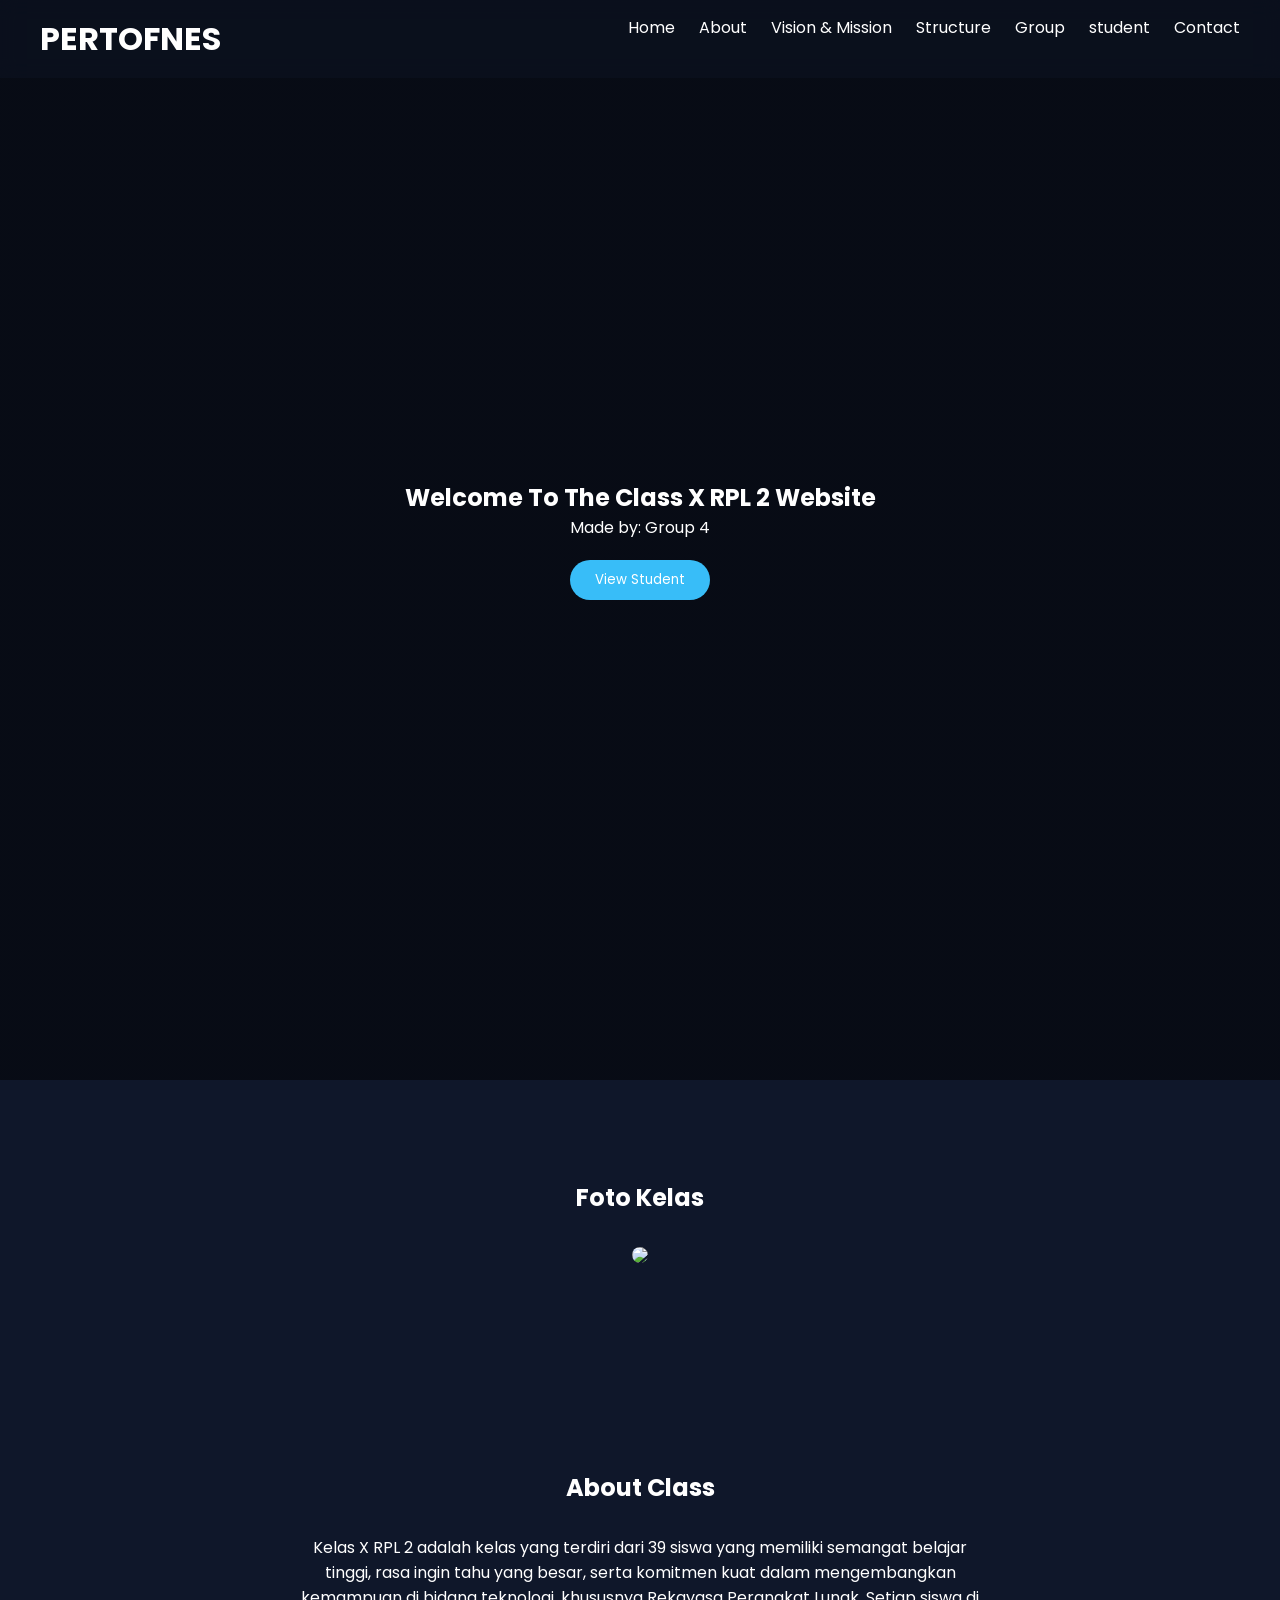
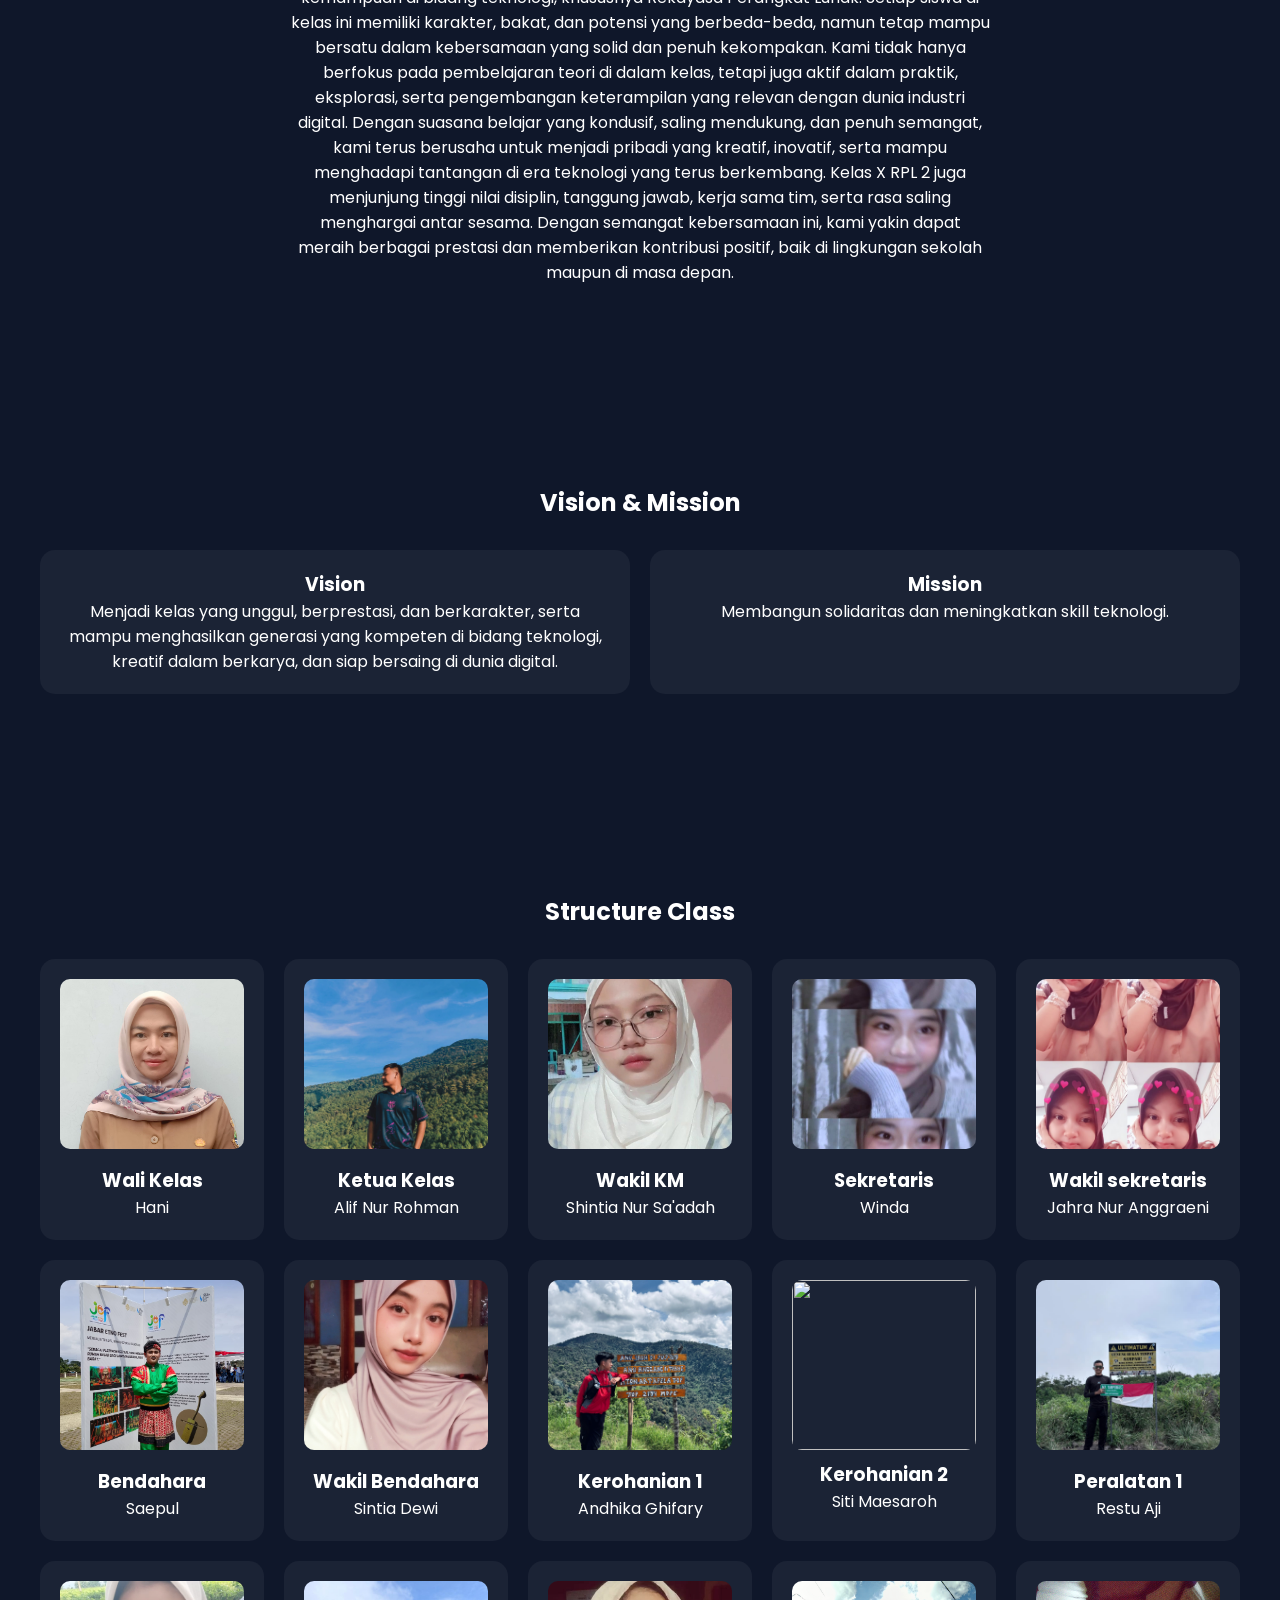
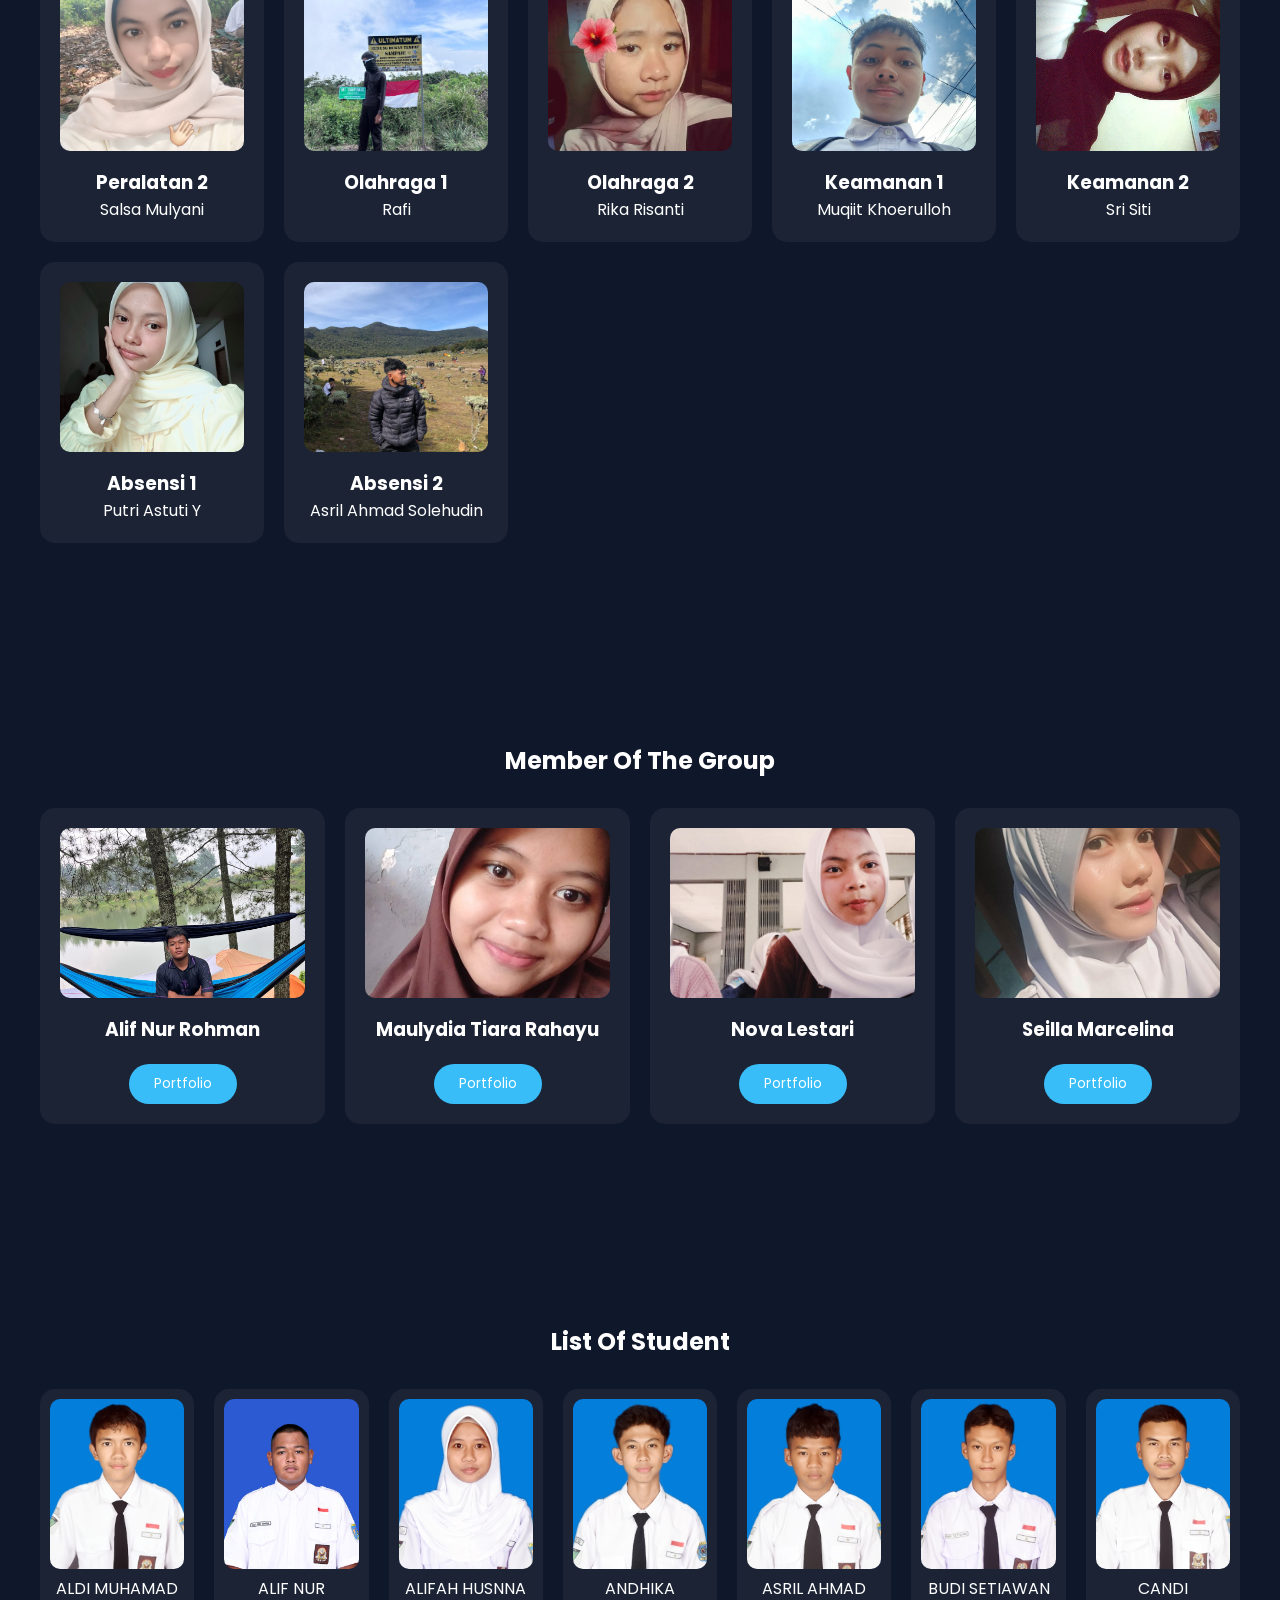
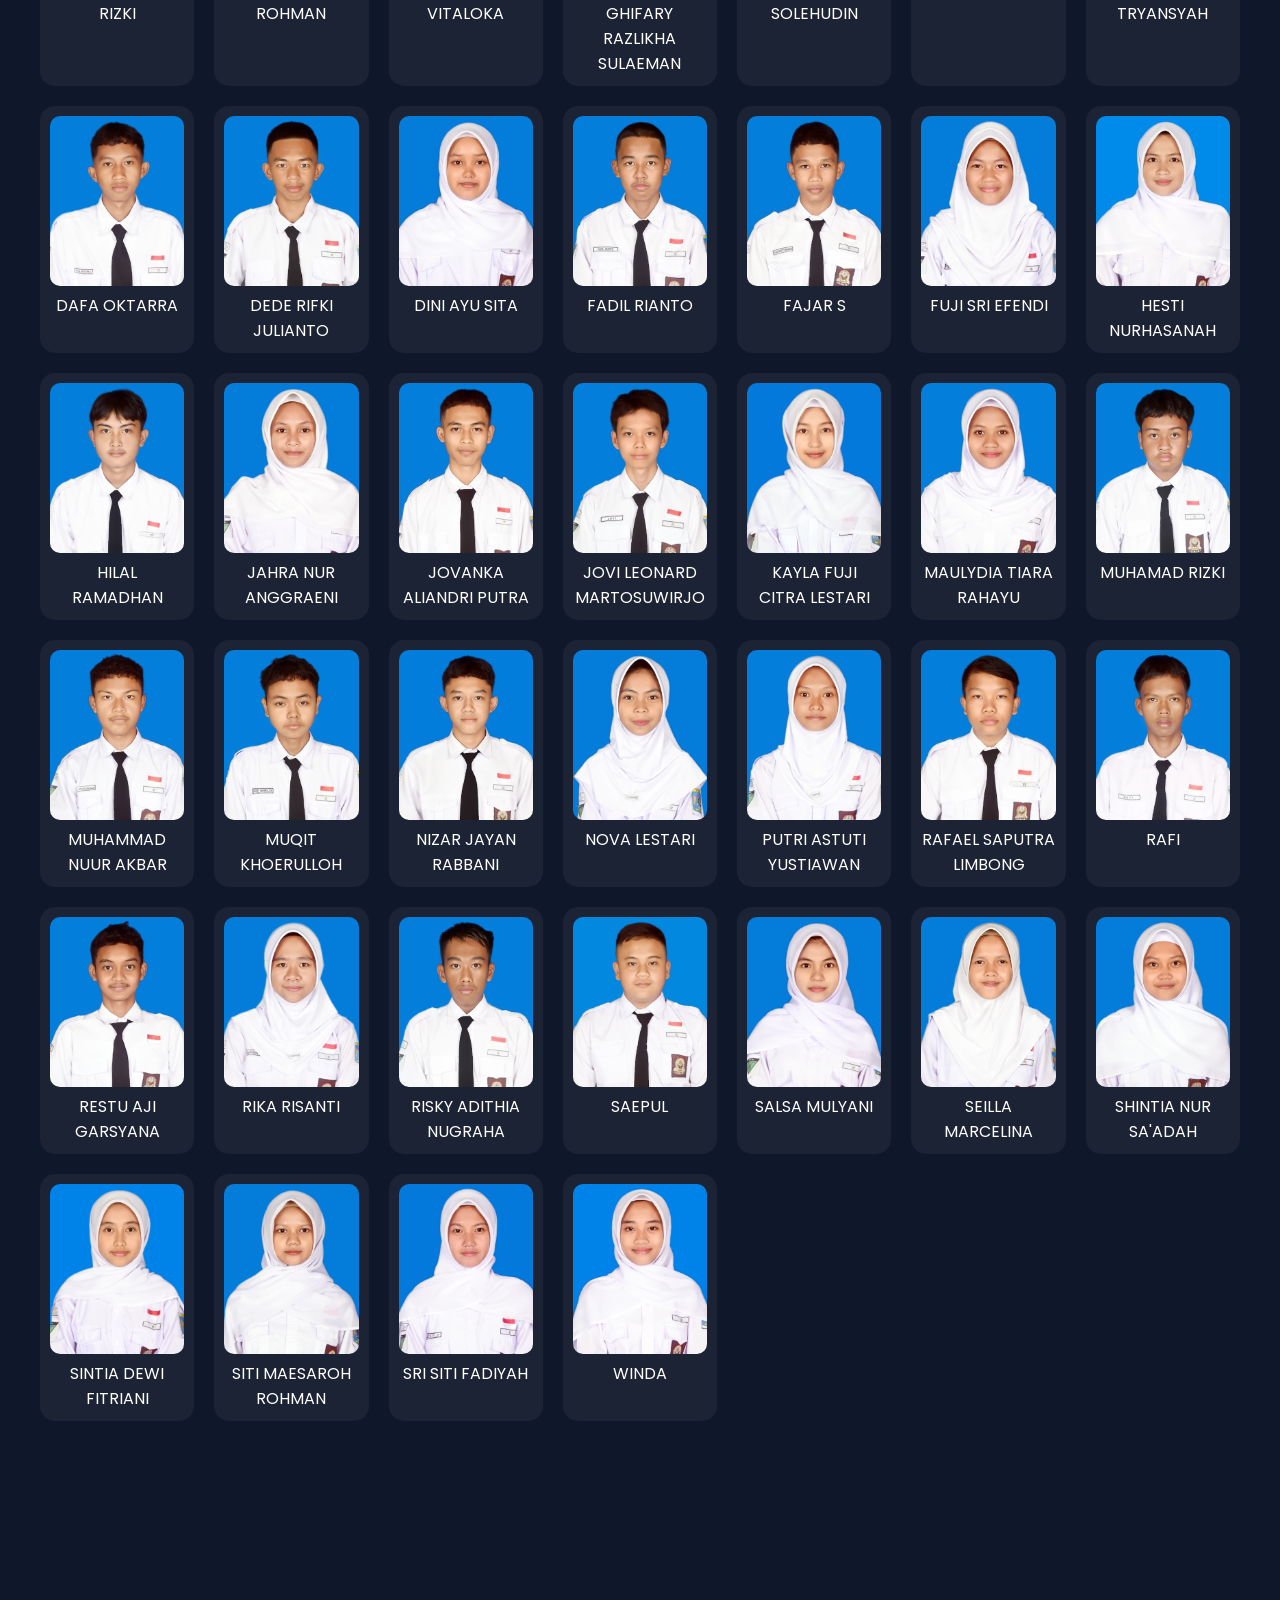
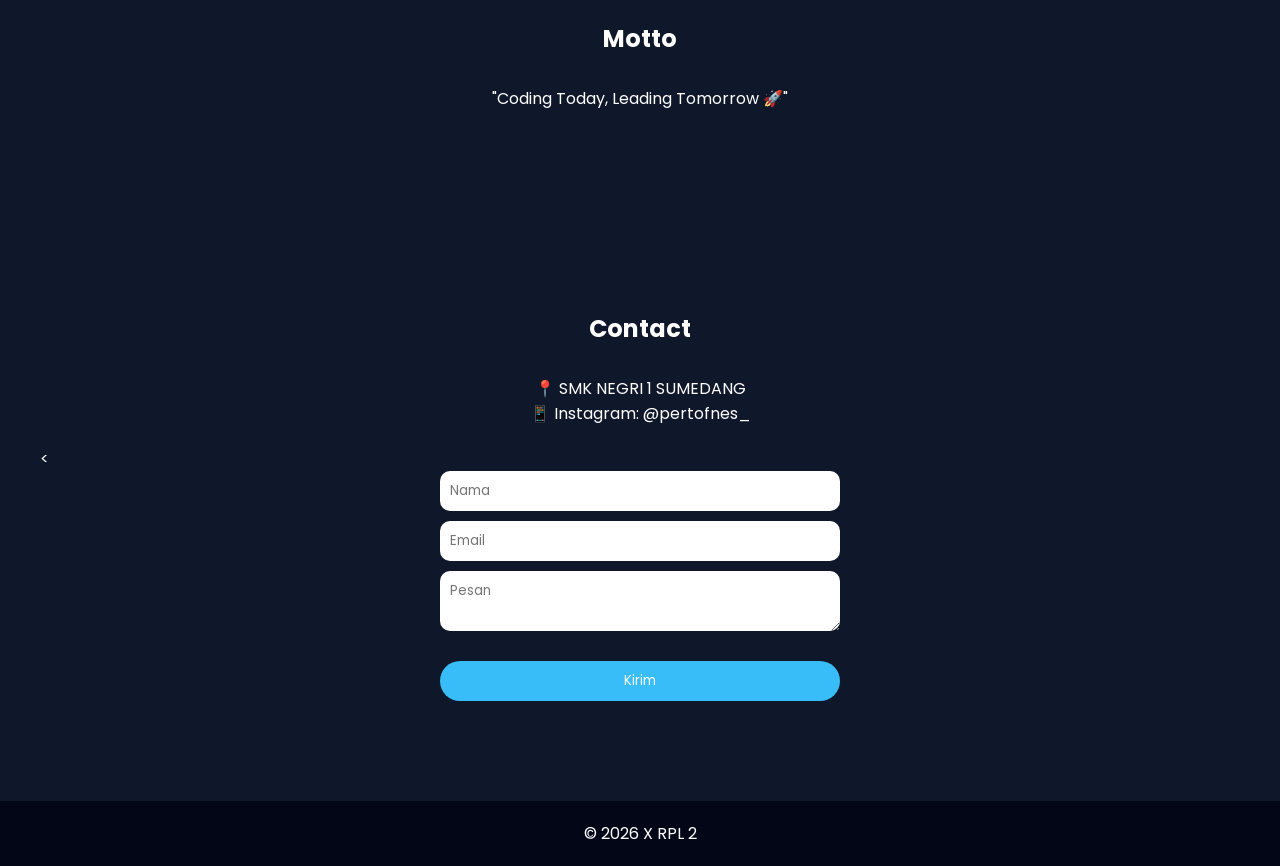
==== commit 89670d0b: "Update index.html" ====
--- a/index.html
+++ b/index.html
@@ -410,7 +410,7 @@
 
     <div class="student">
       <img src="Foto_siswa/SHINTIA NUR SA_ADAH0103362442.jpg">
-      <p>SHINTIA NUR SA_ADAH</p>
+      <p>SHINTIA NUR SA'ADAH</p>
     </div>
 
     <div class="student">
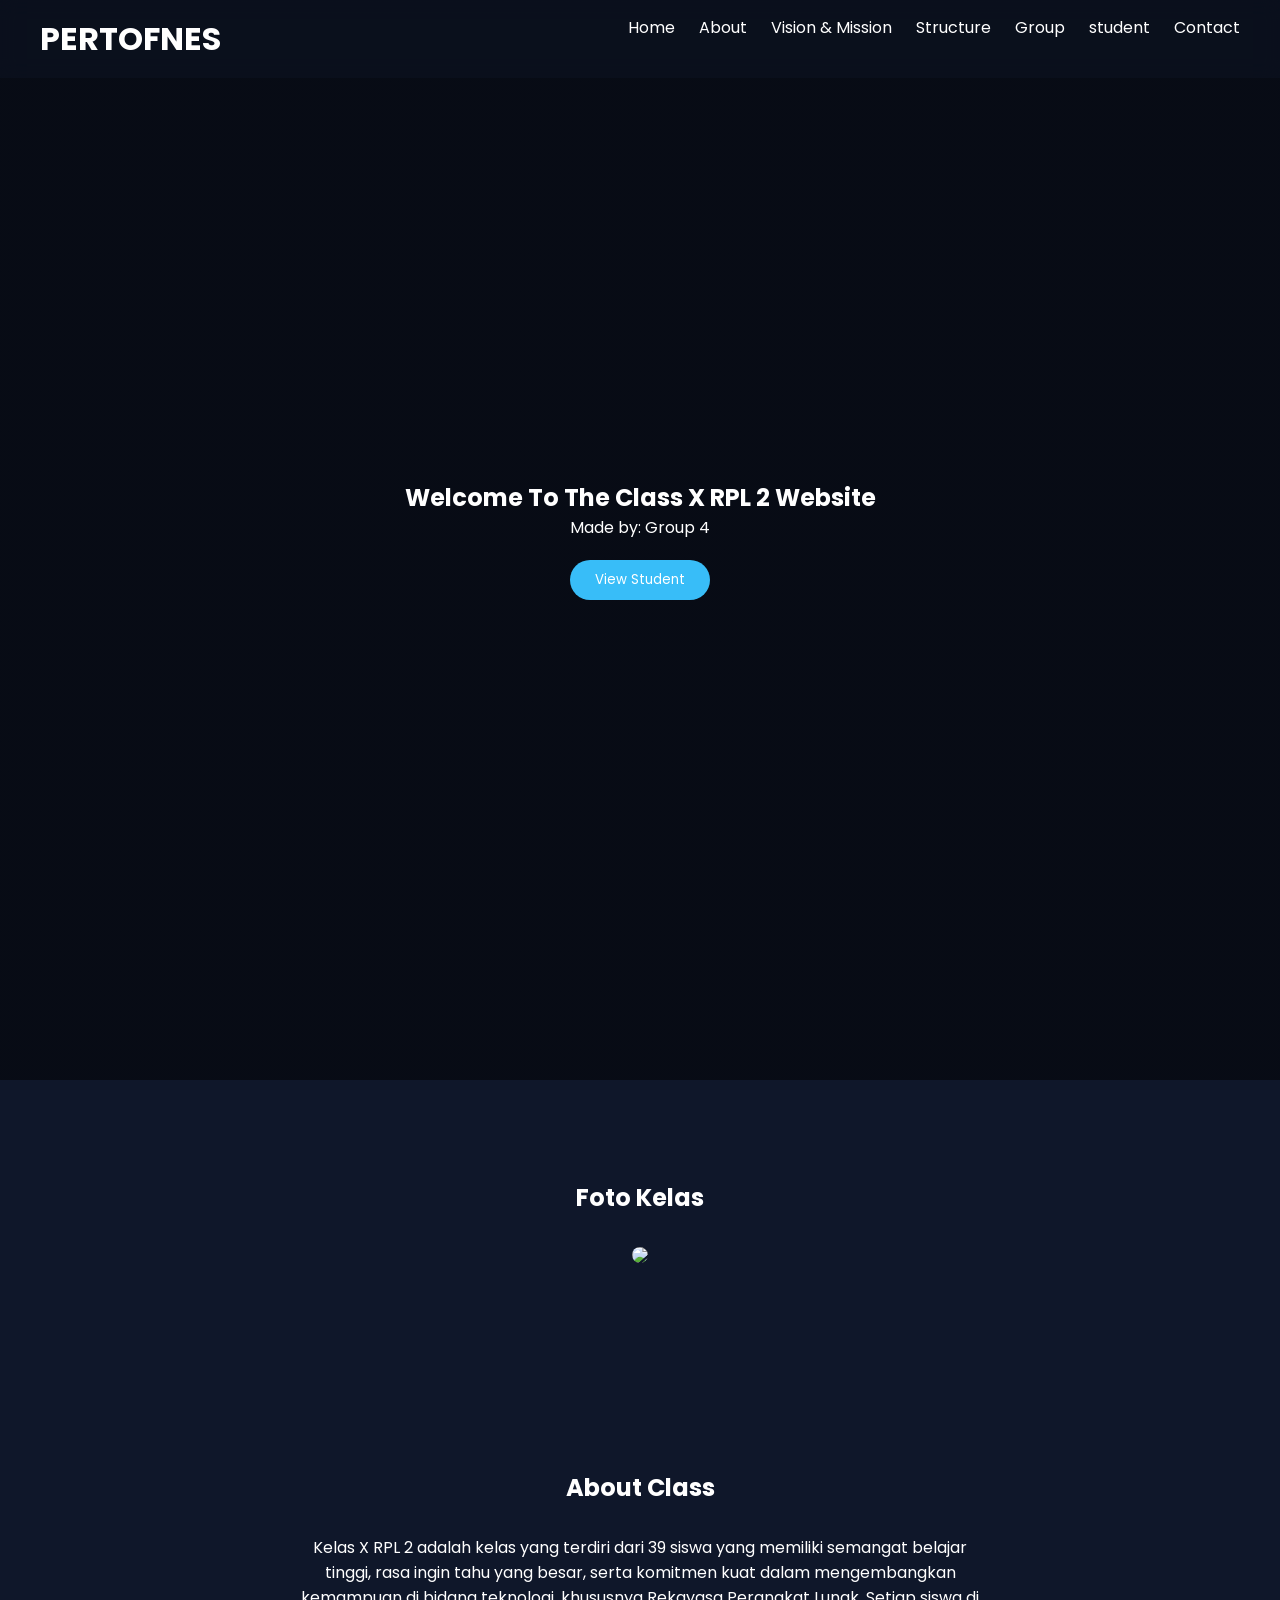
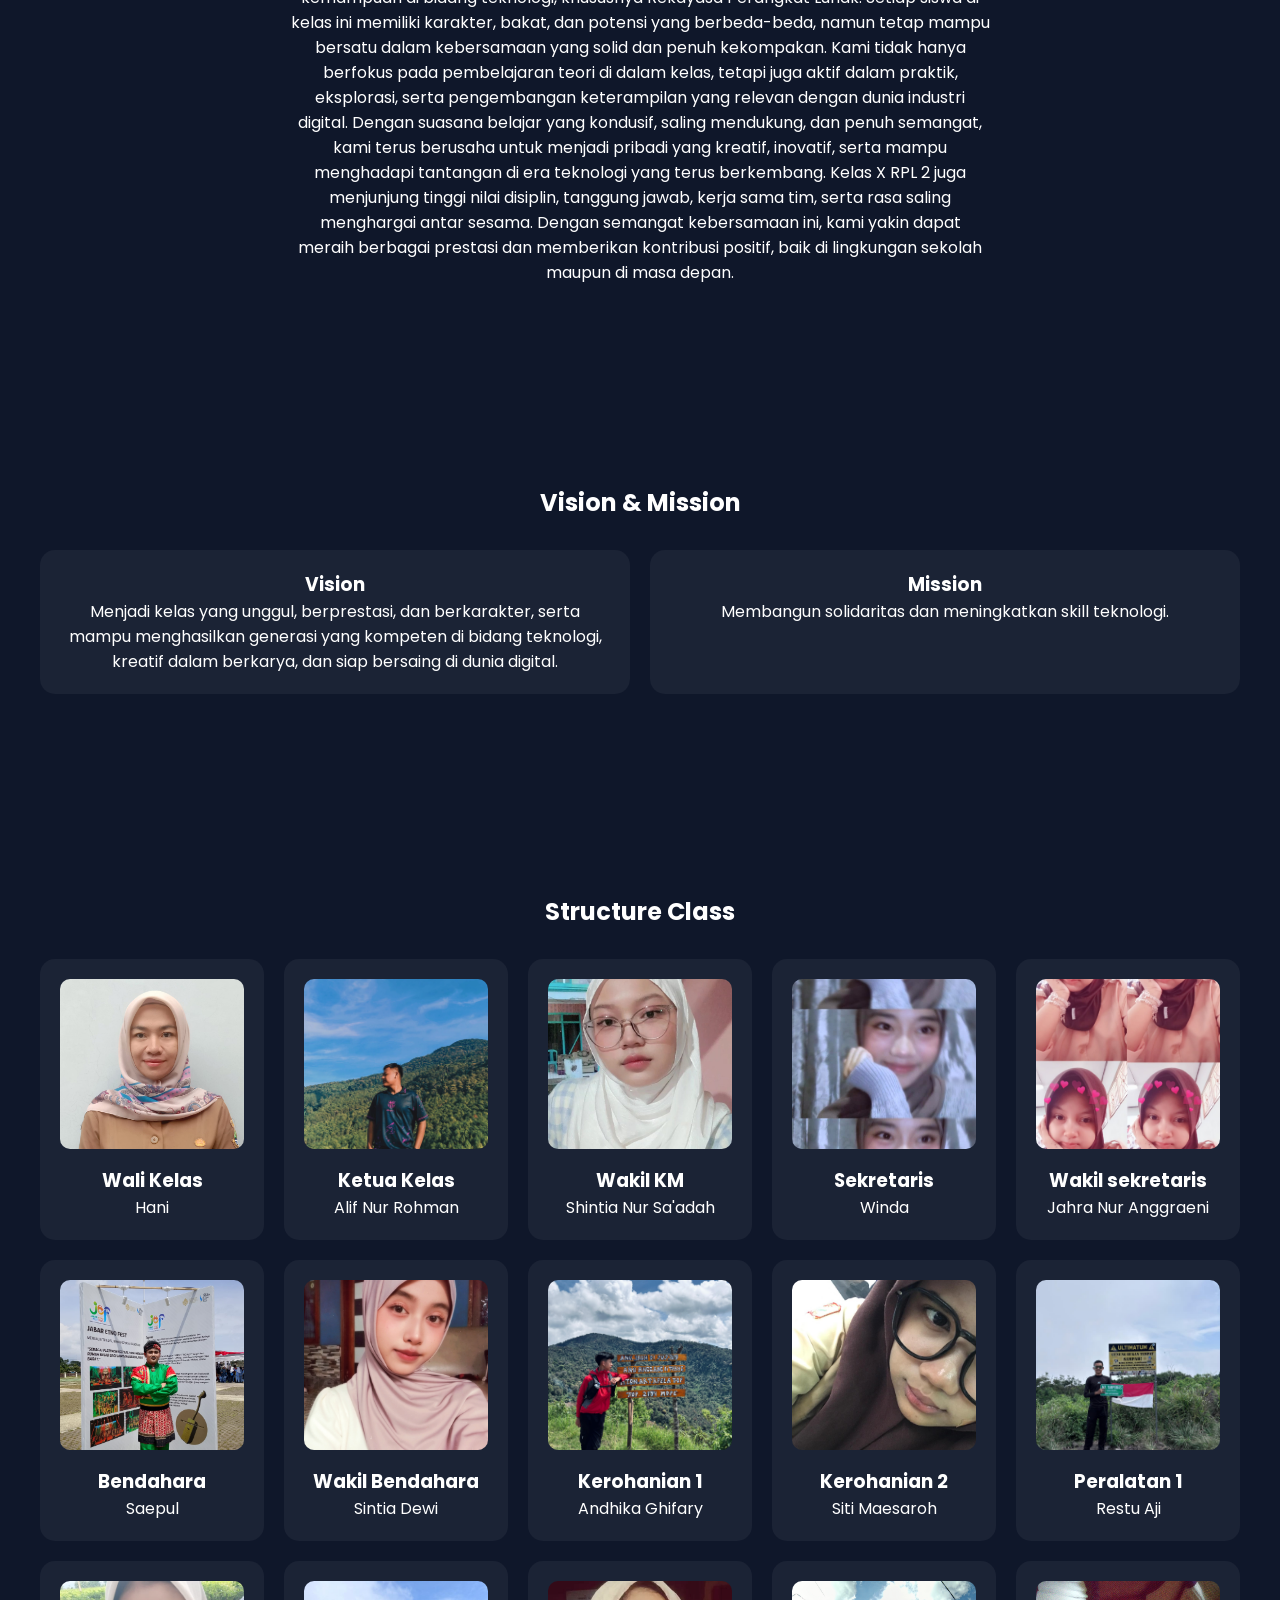
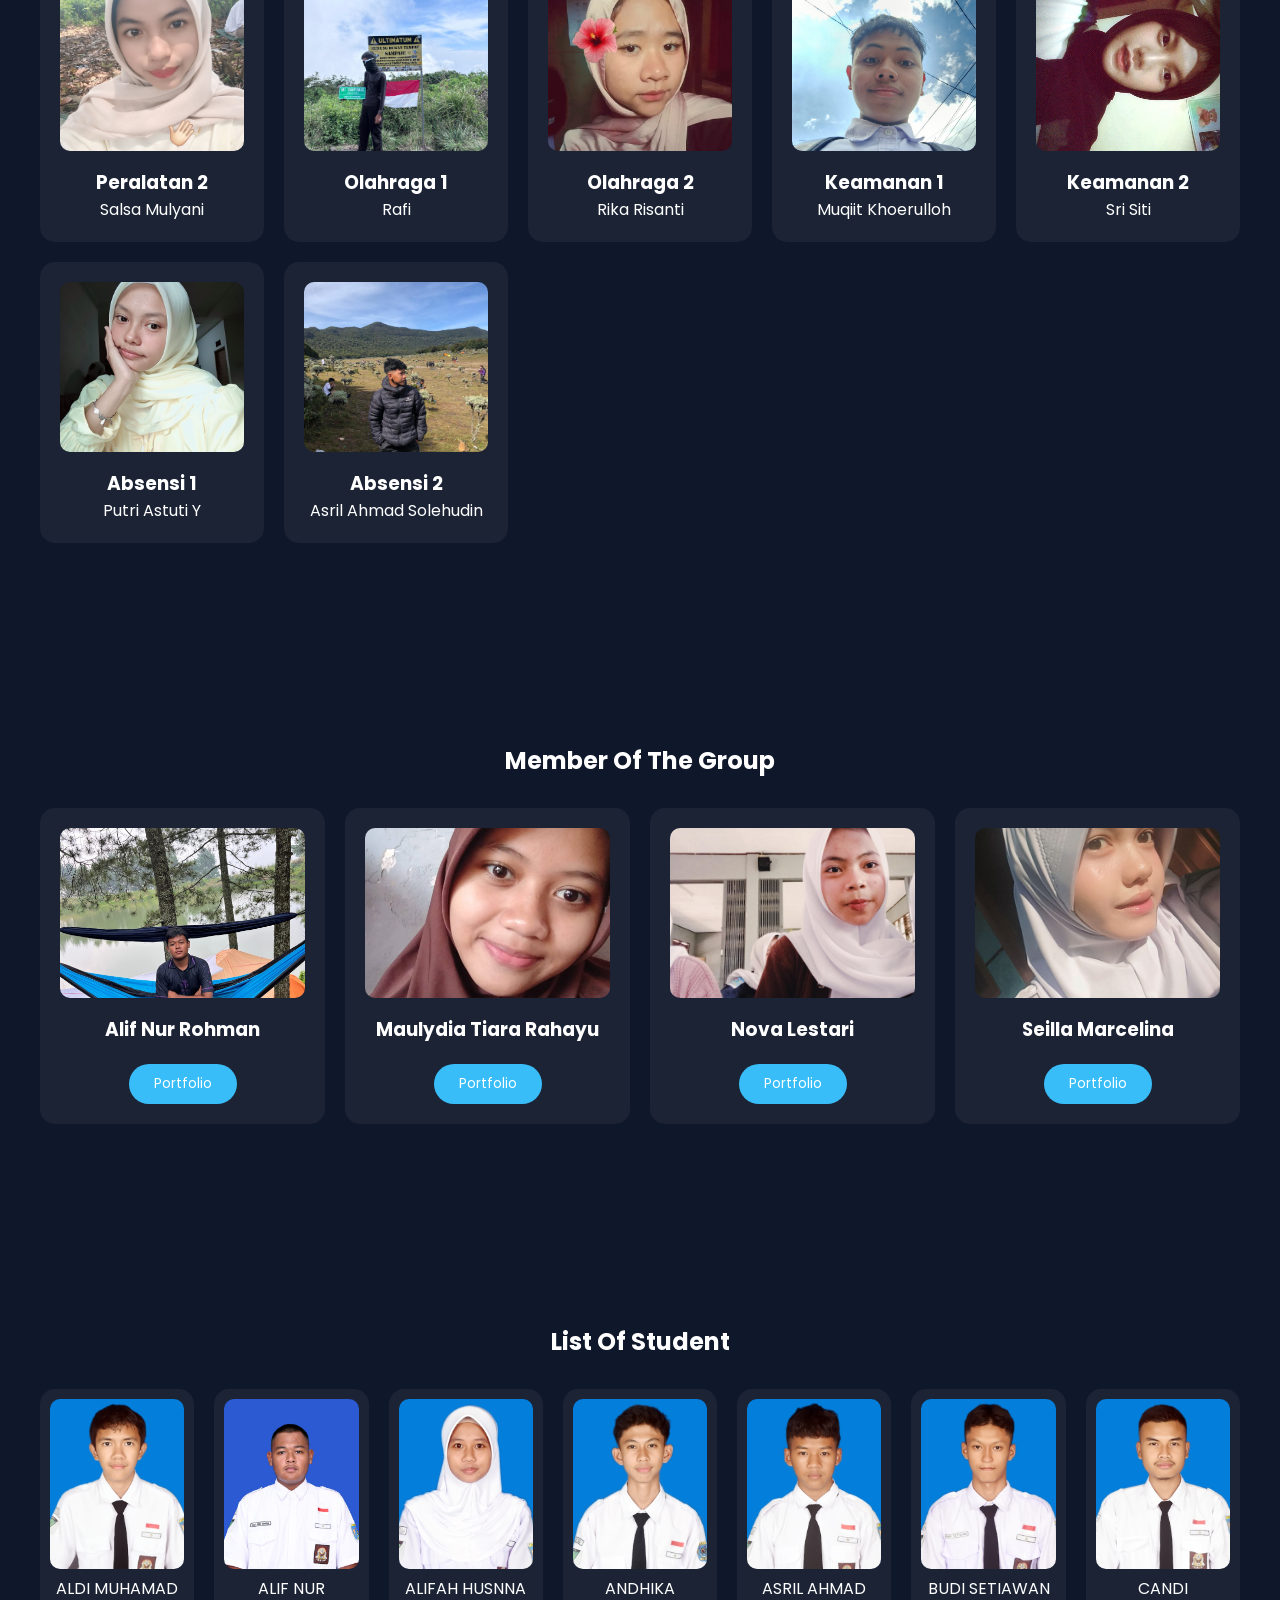
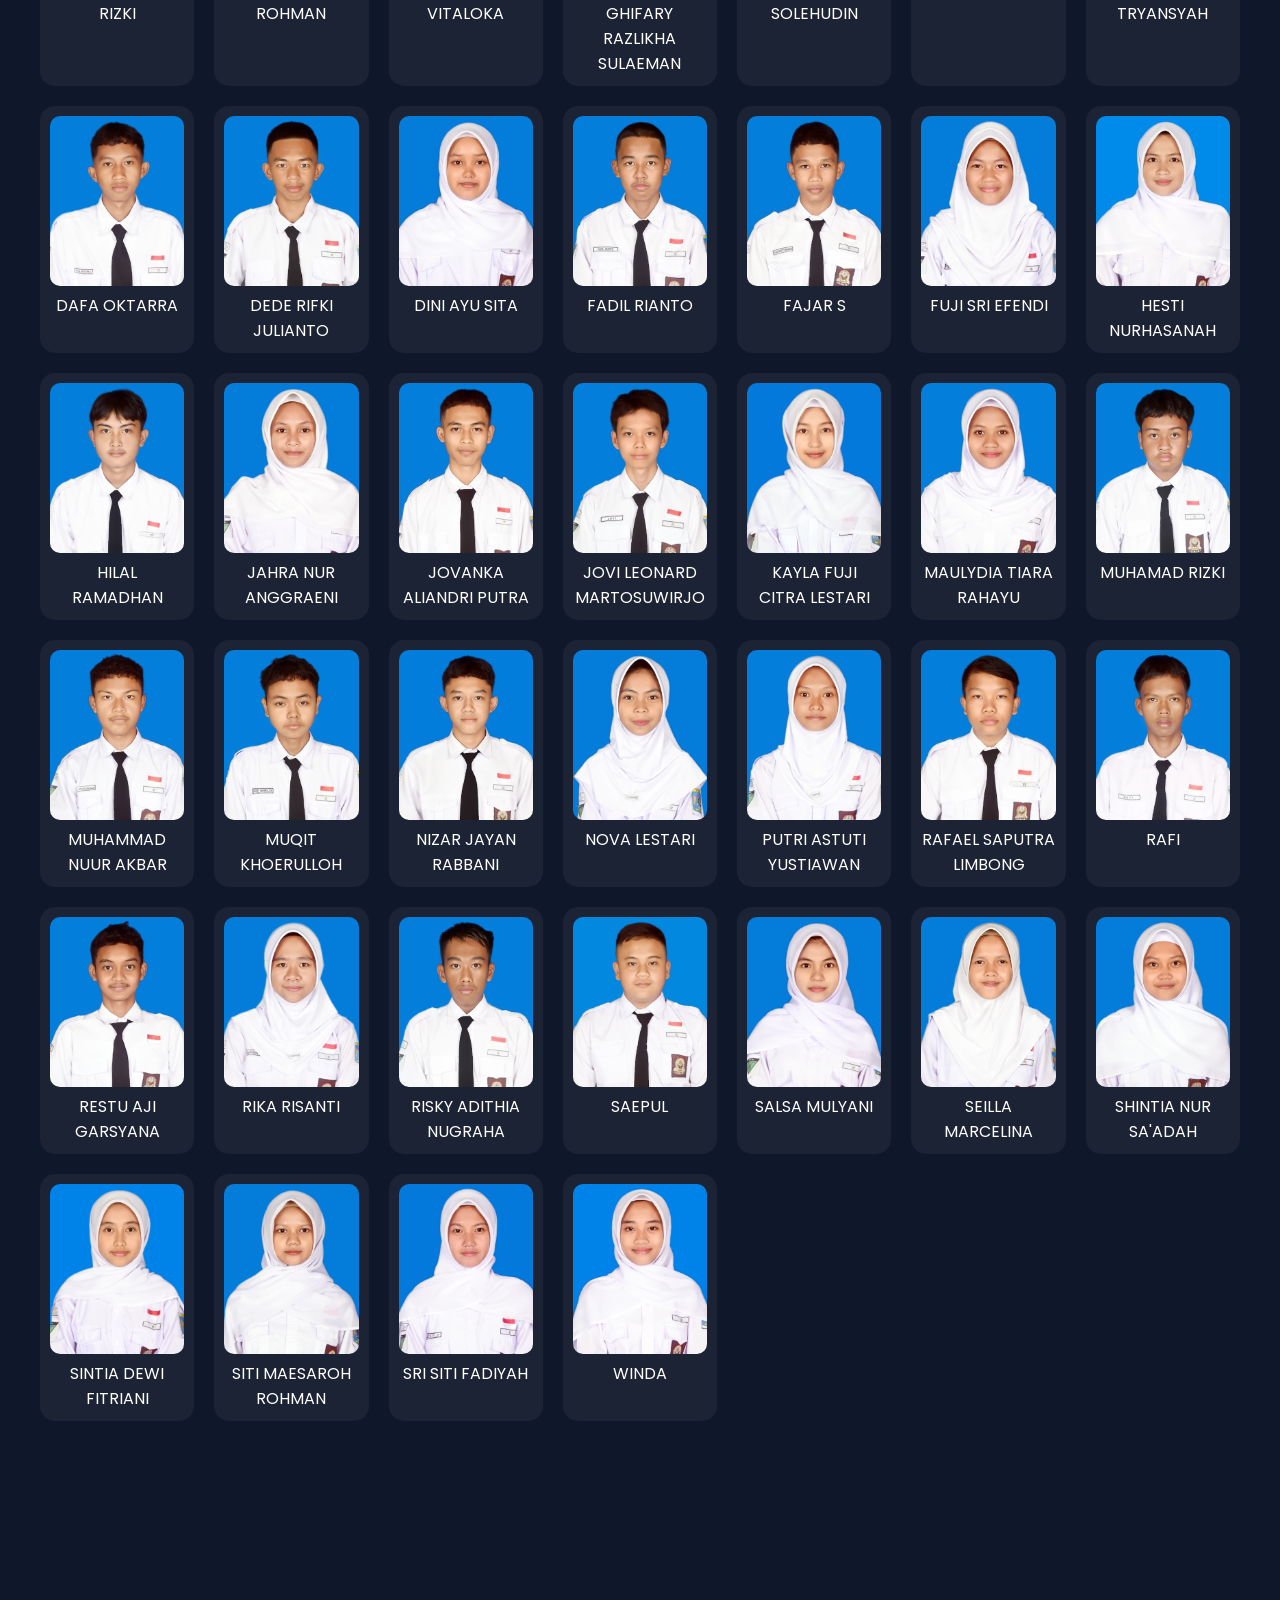
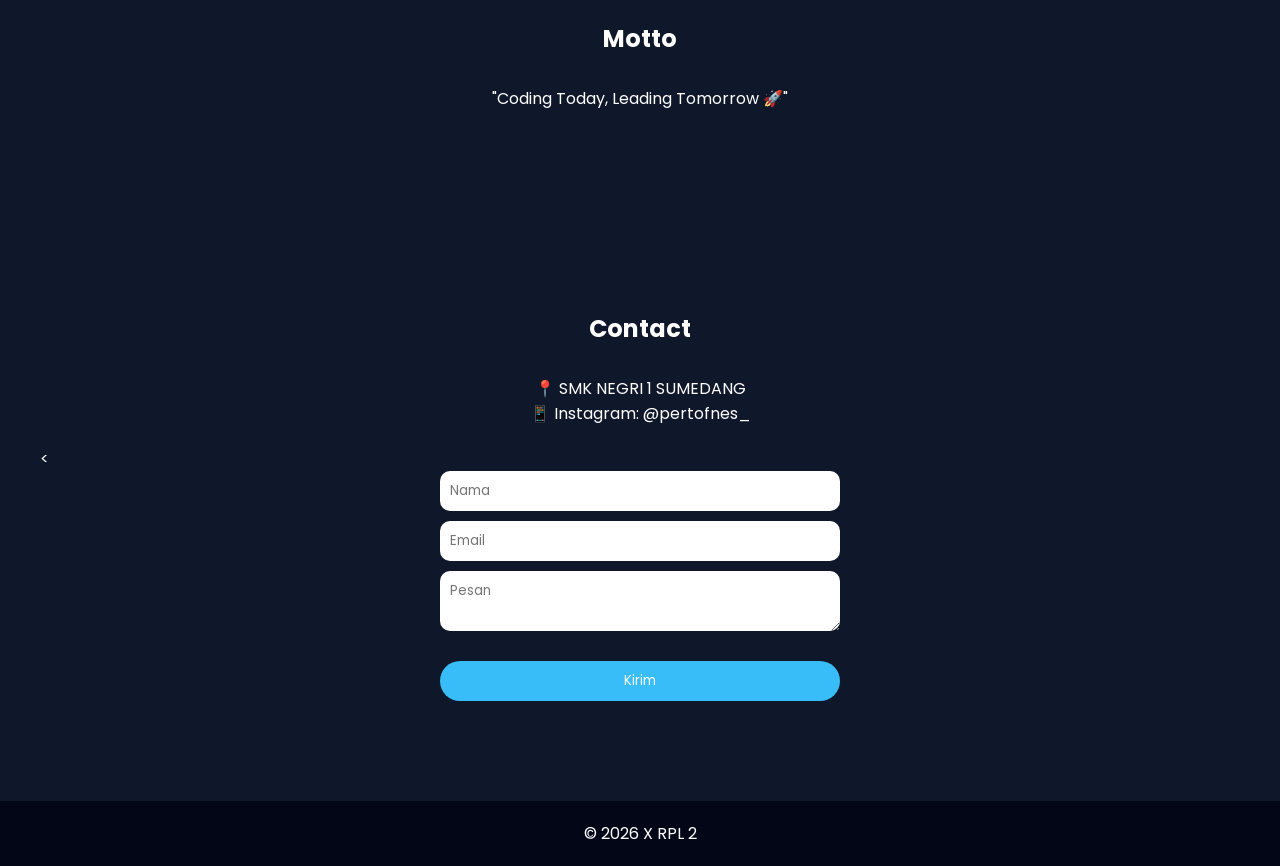
==== commit 8f51bbd4: "update foto" ====
--- a/index.html
+++ b/index.html
@@ -132,7 +132,7 @@
     </div>
 
     <div class="card">
-      <img src="img/ketua.jpg">
+      <img src="fotoorganigramkls/siti.jpeg">
       <h3>Kerohanian 2</h3>
       <p>Siti Maesaroh</p>
     </div>
